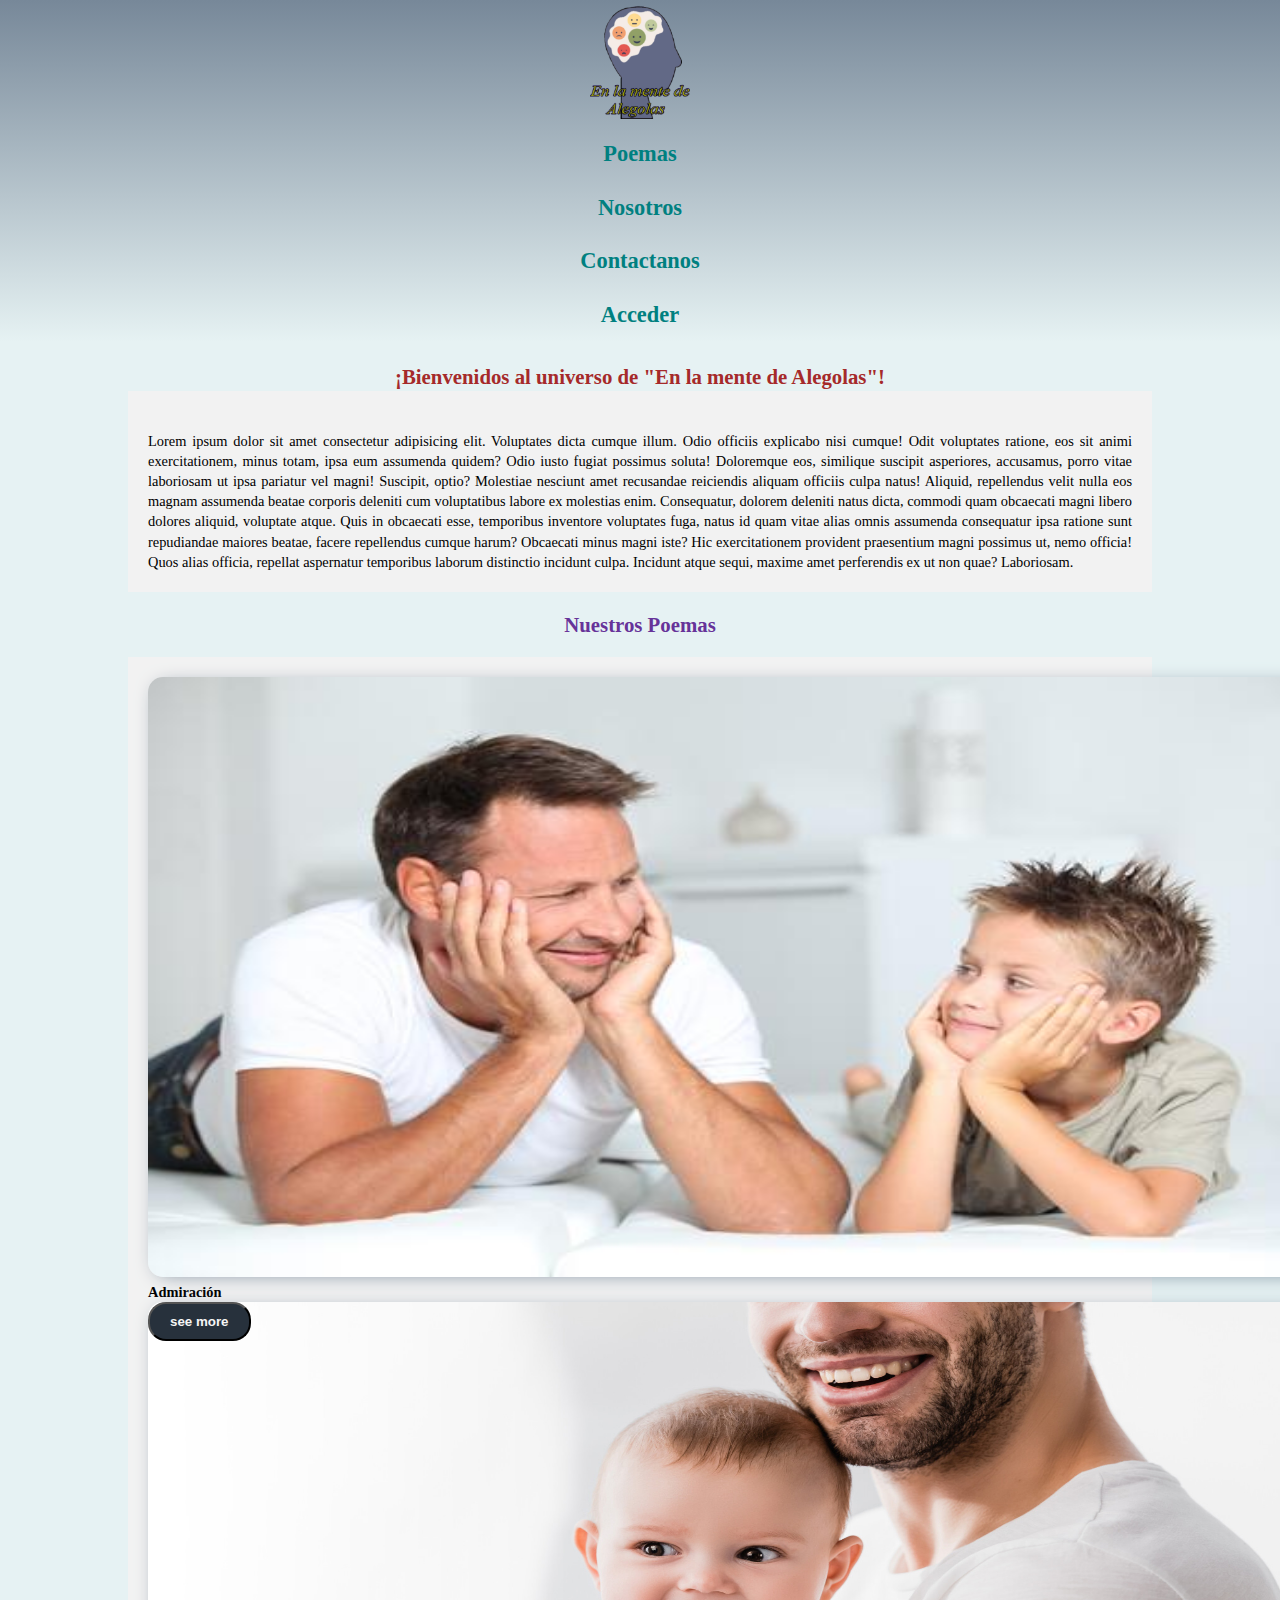
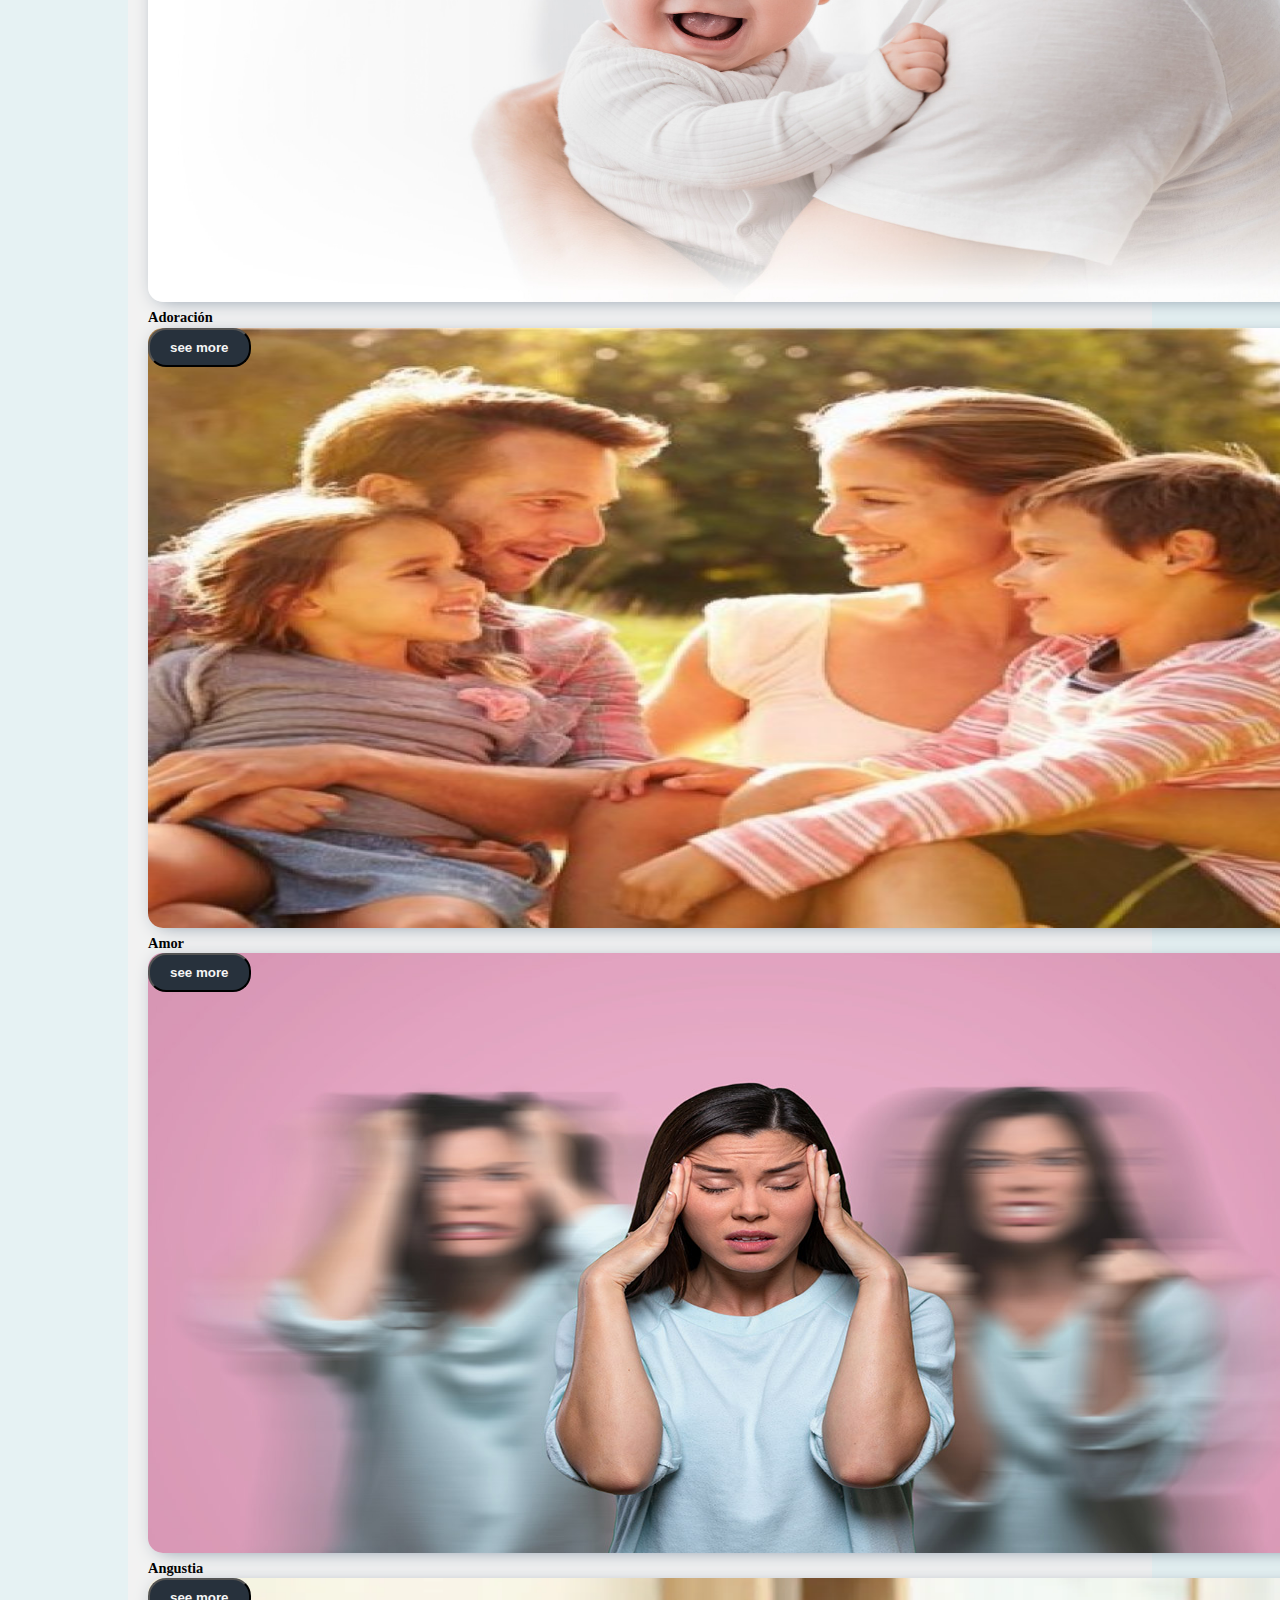
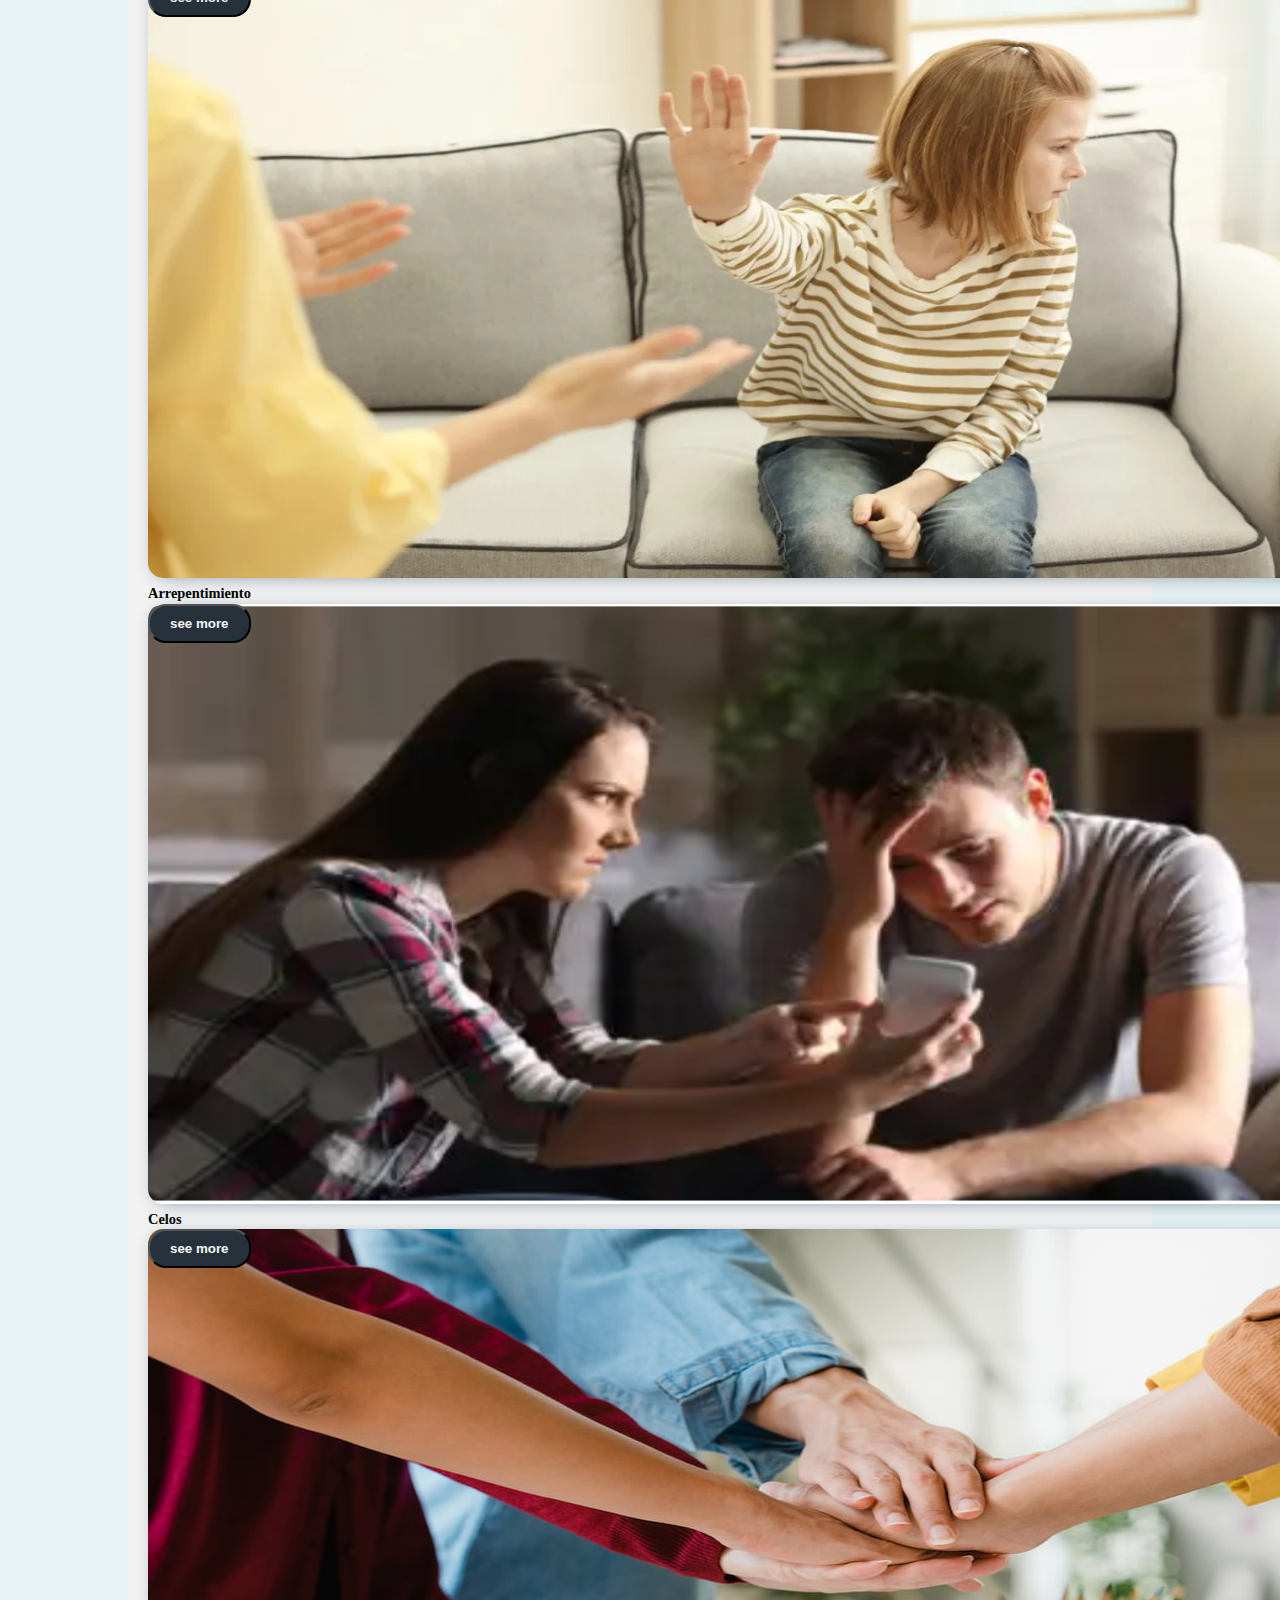
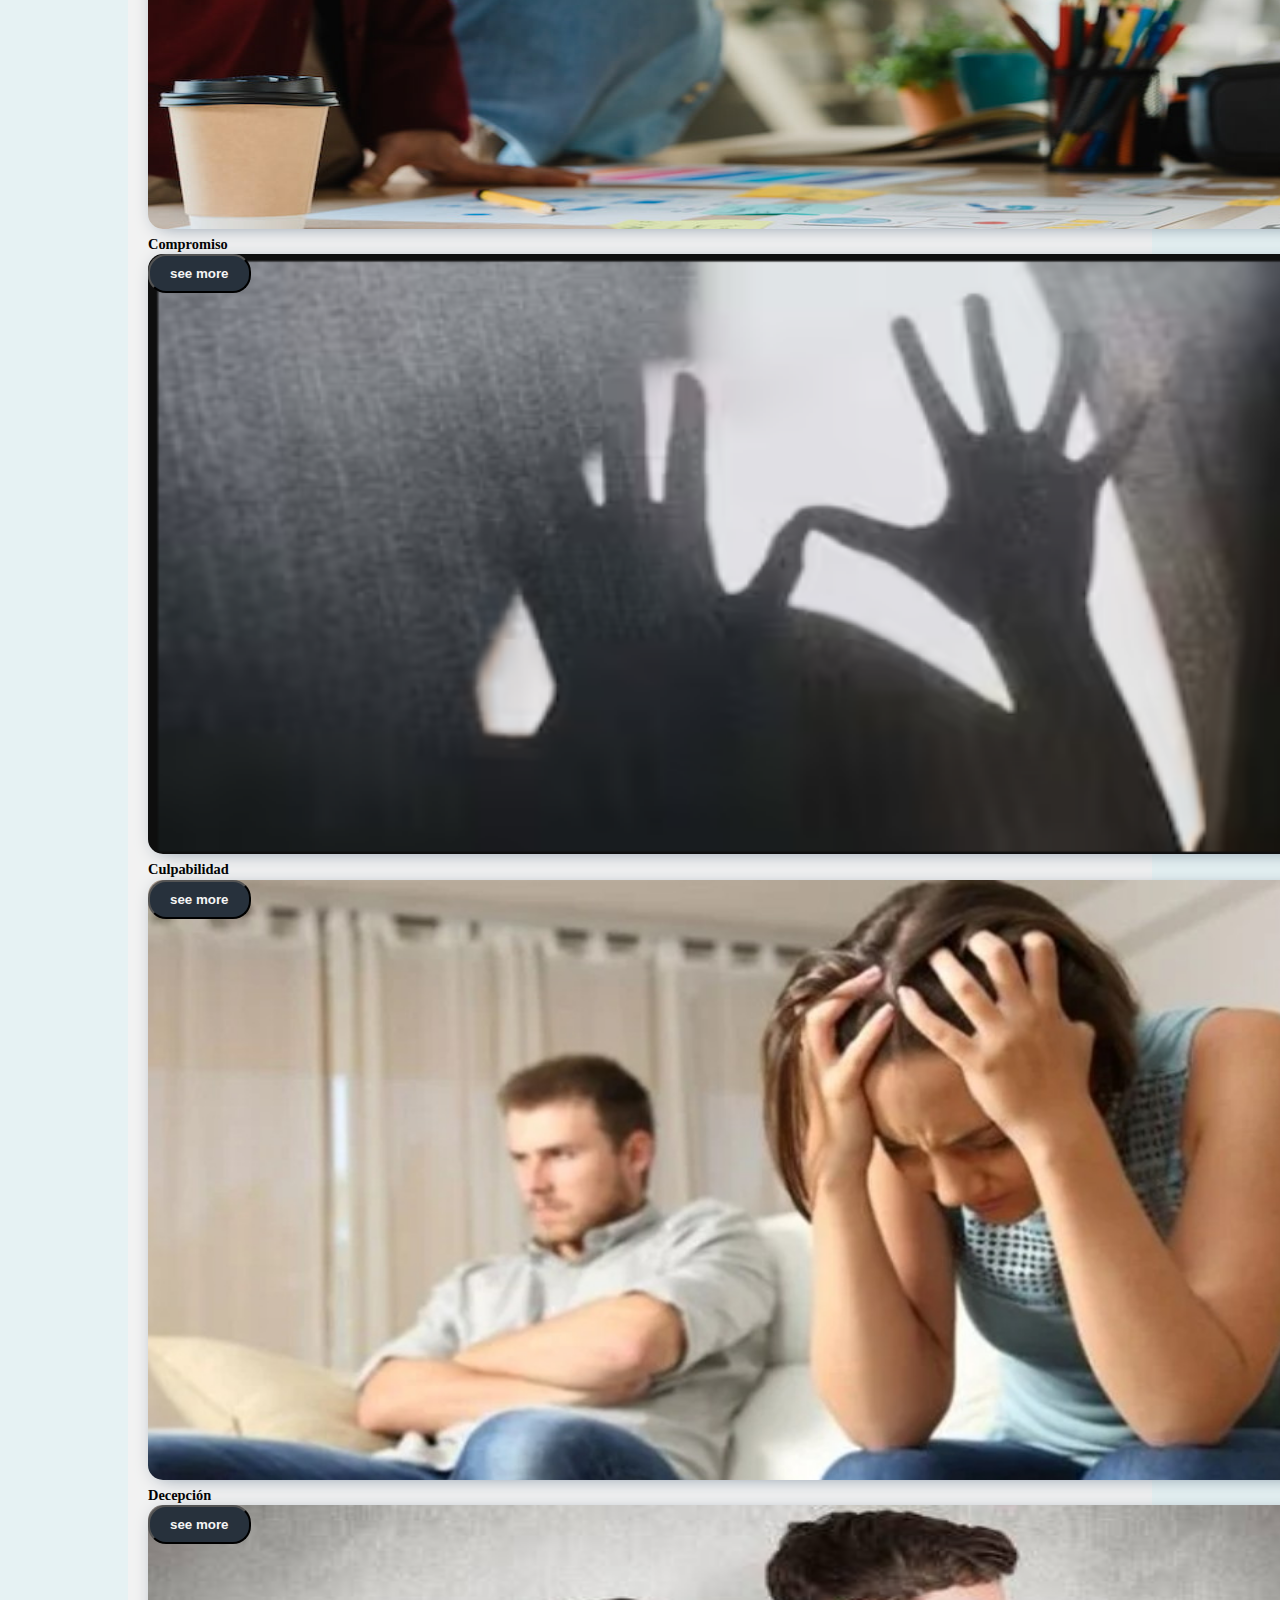
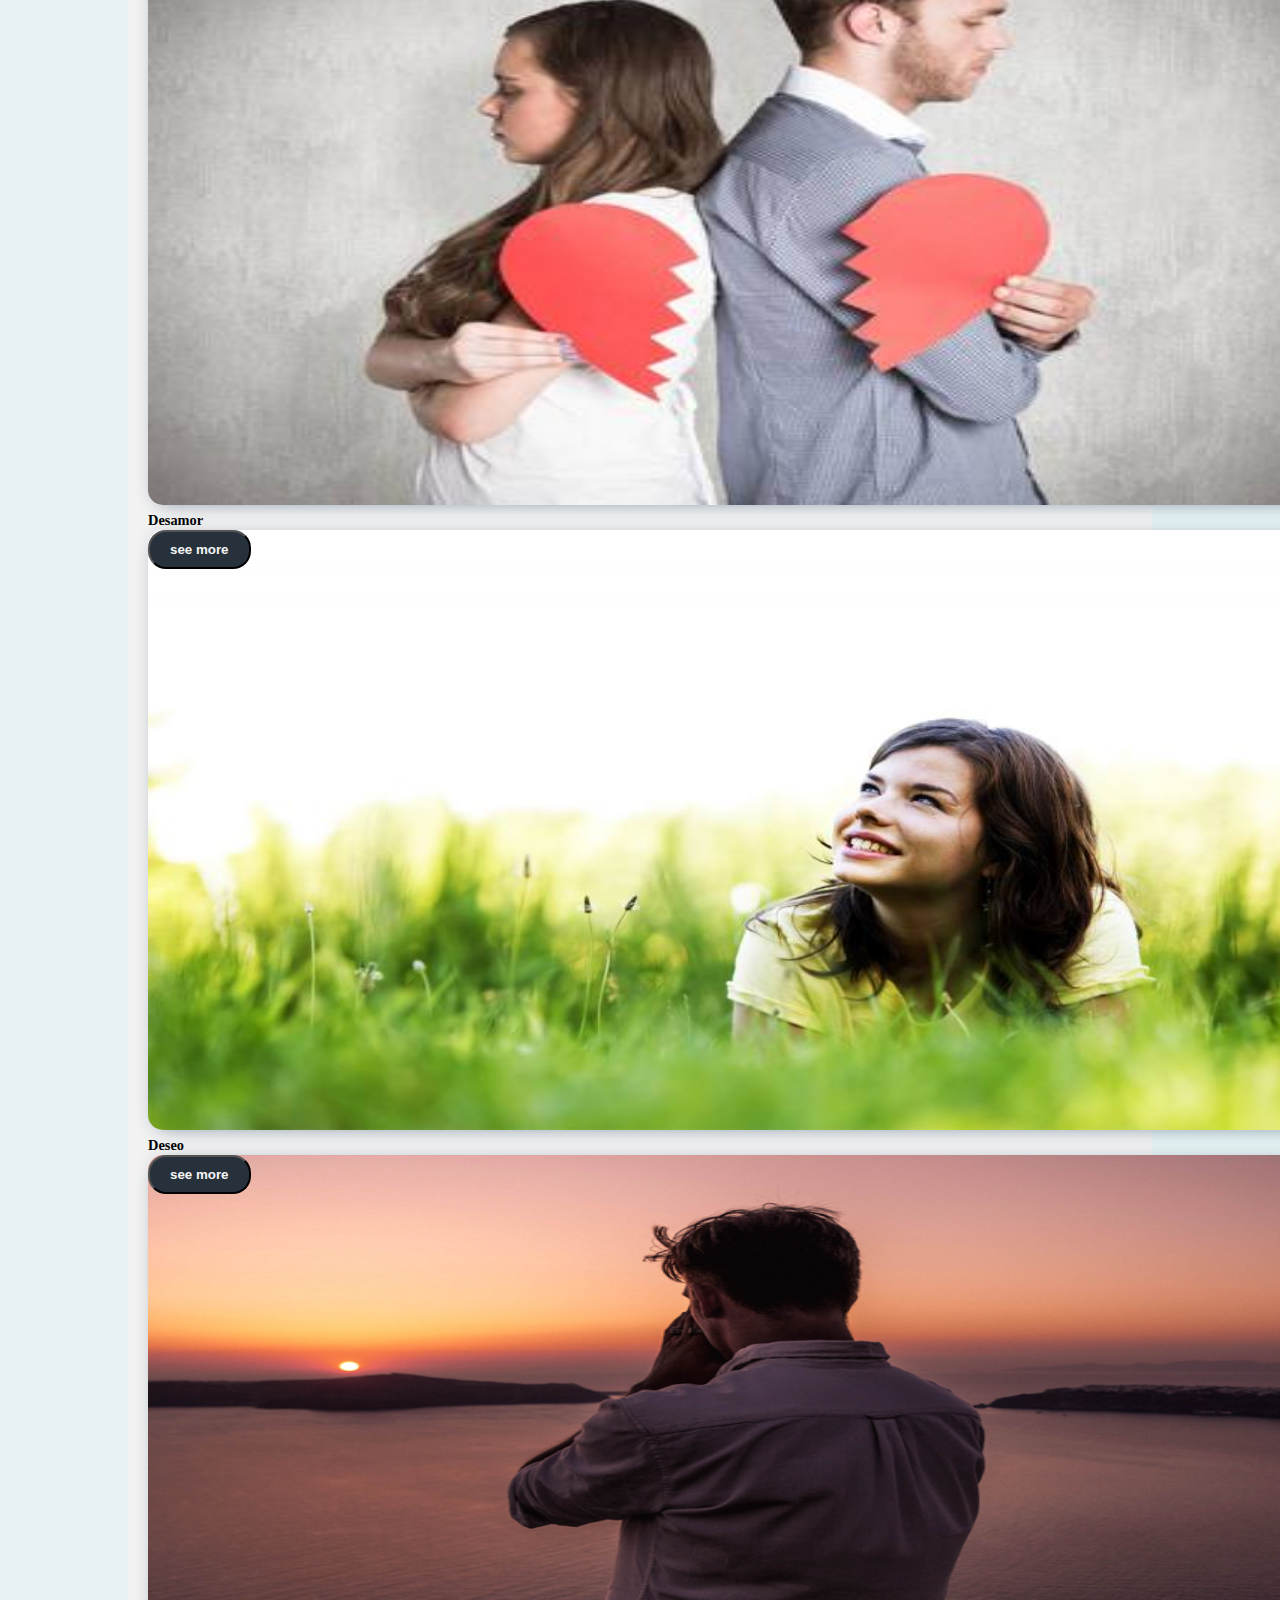
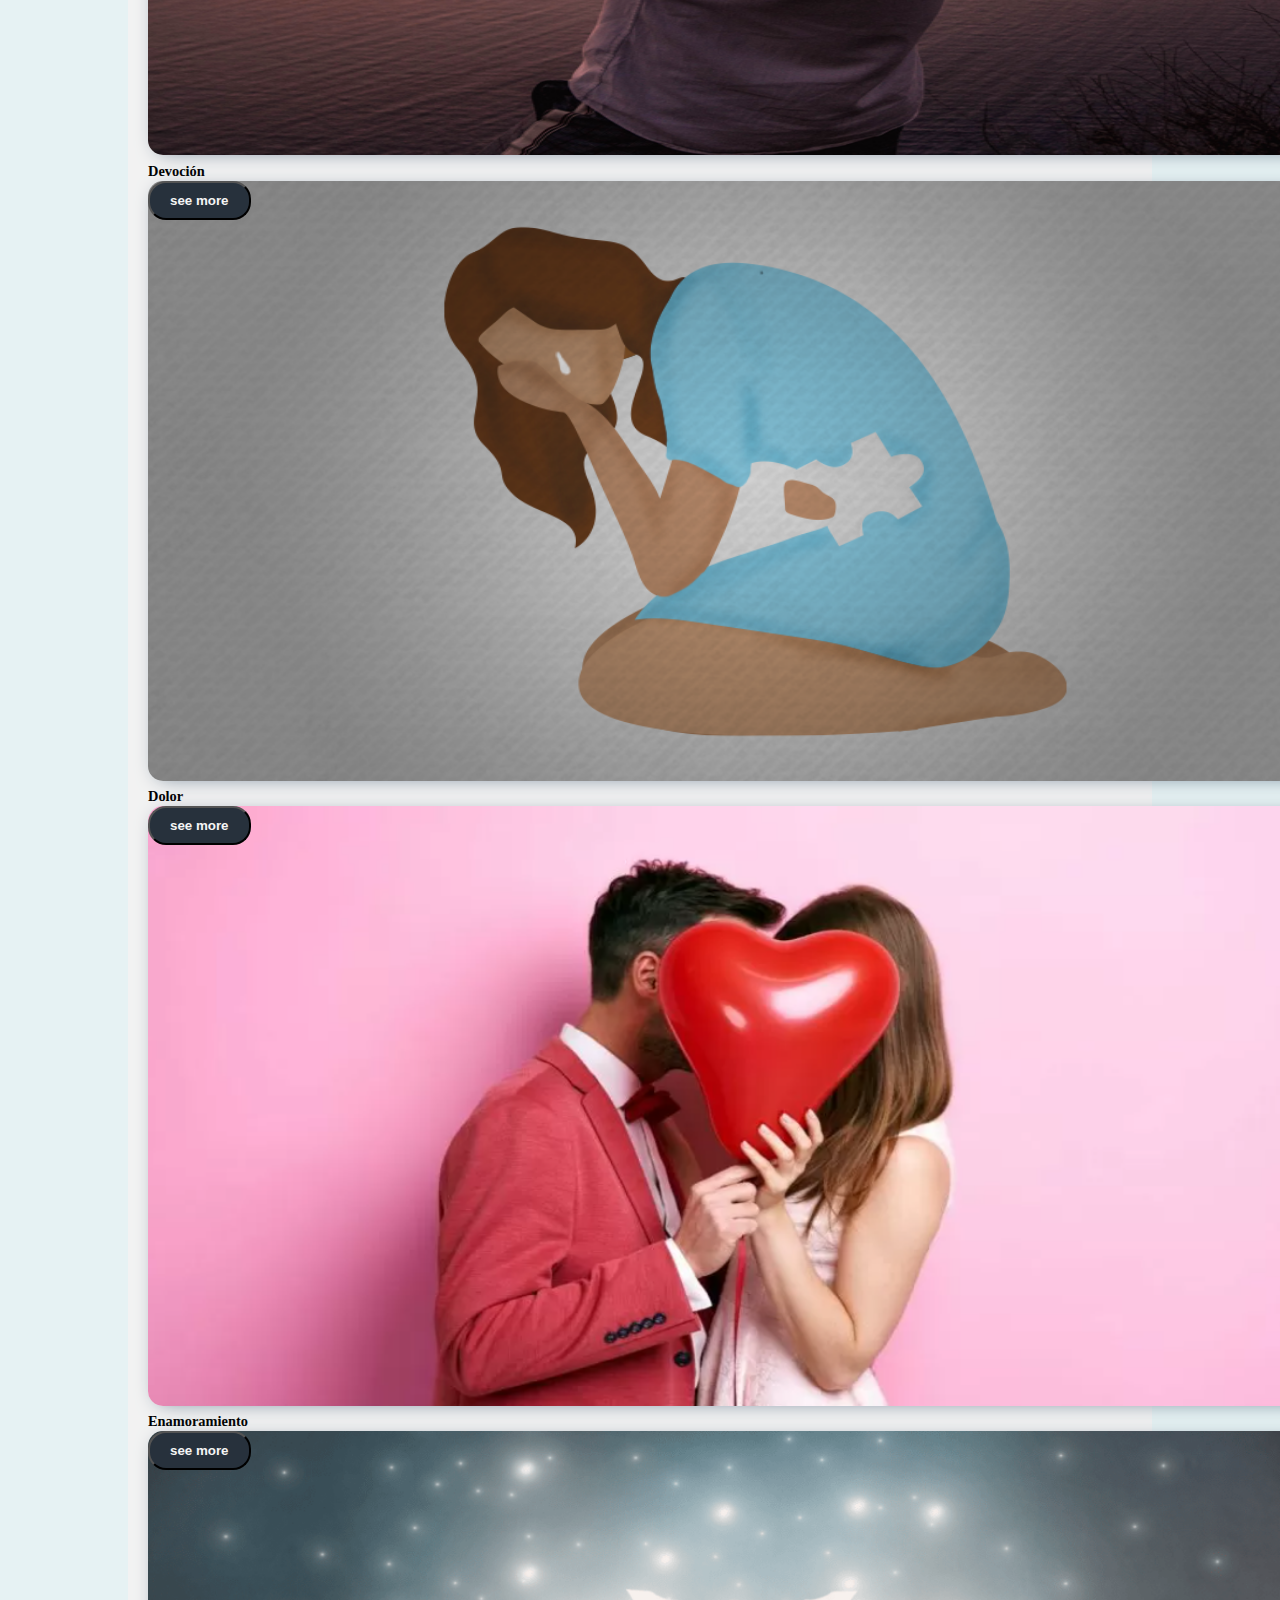
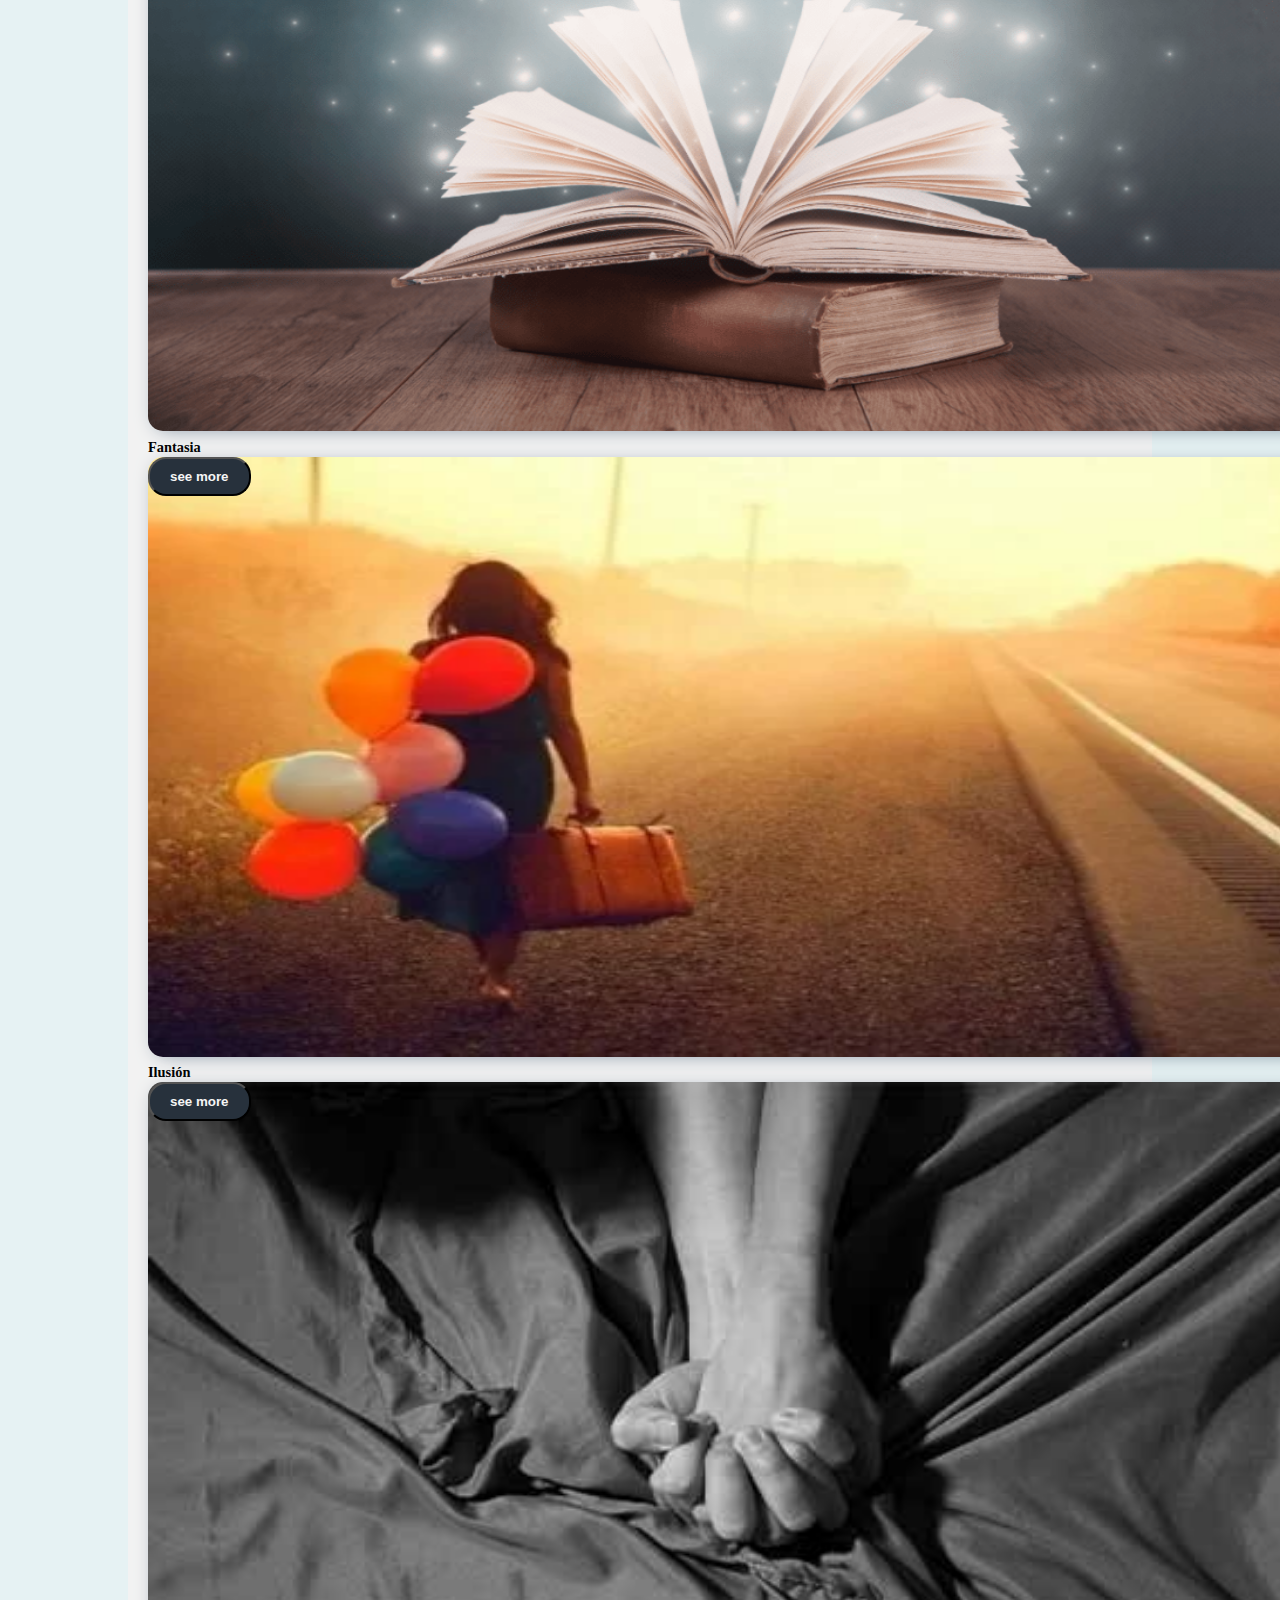
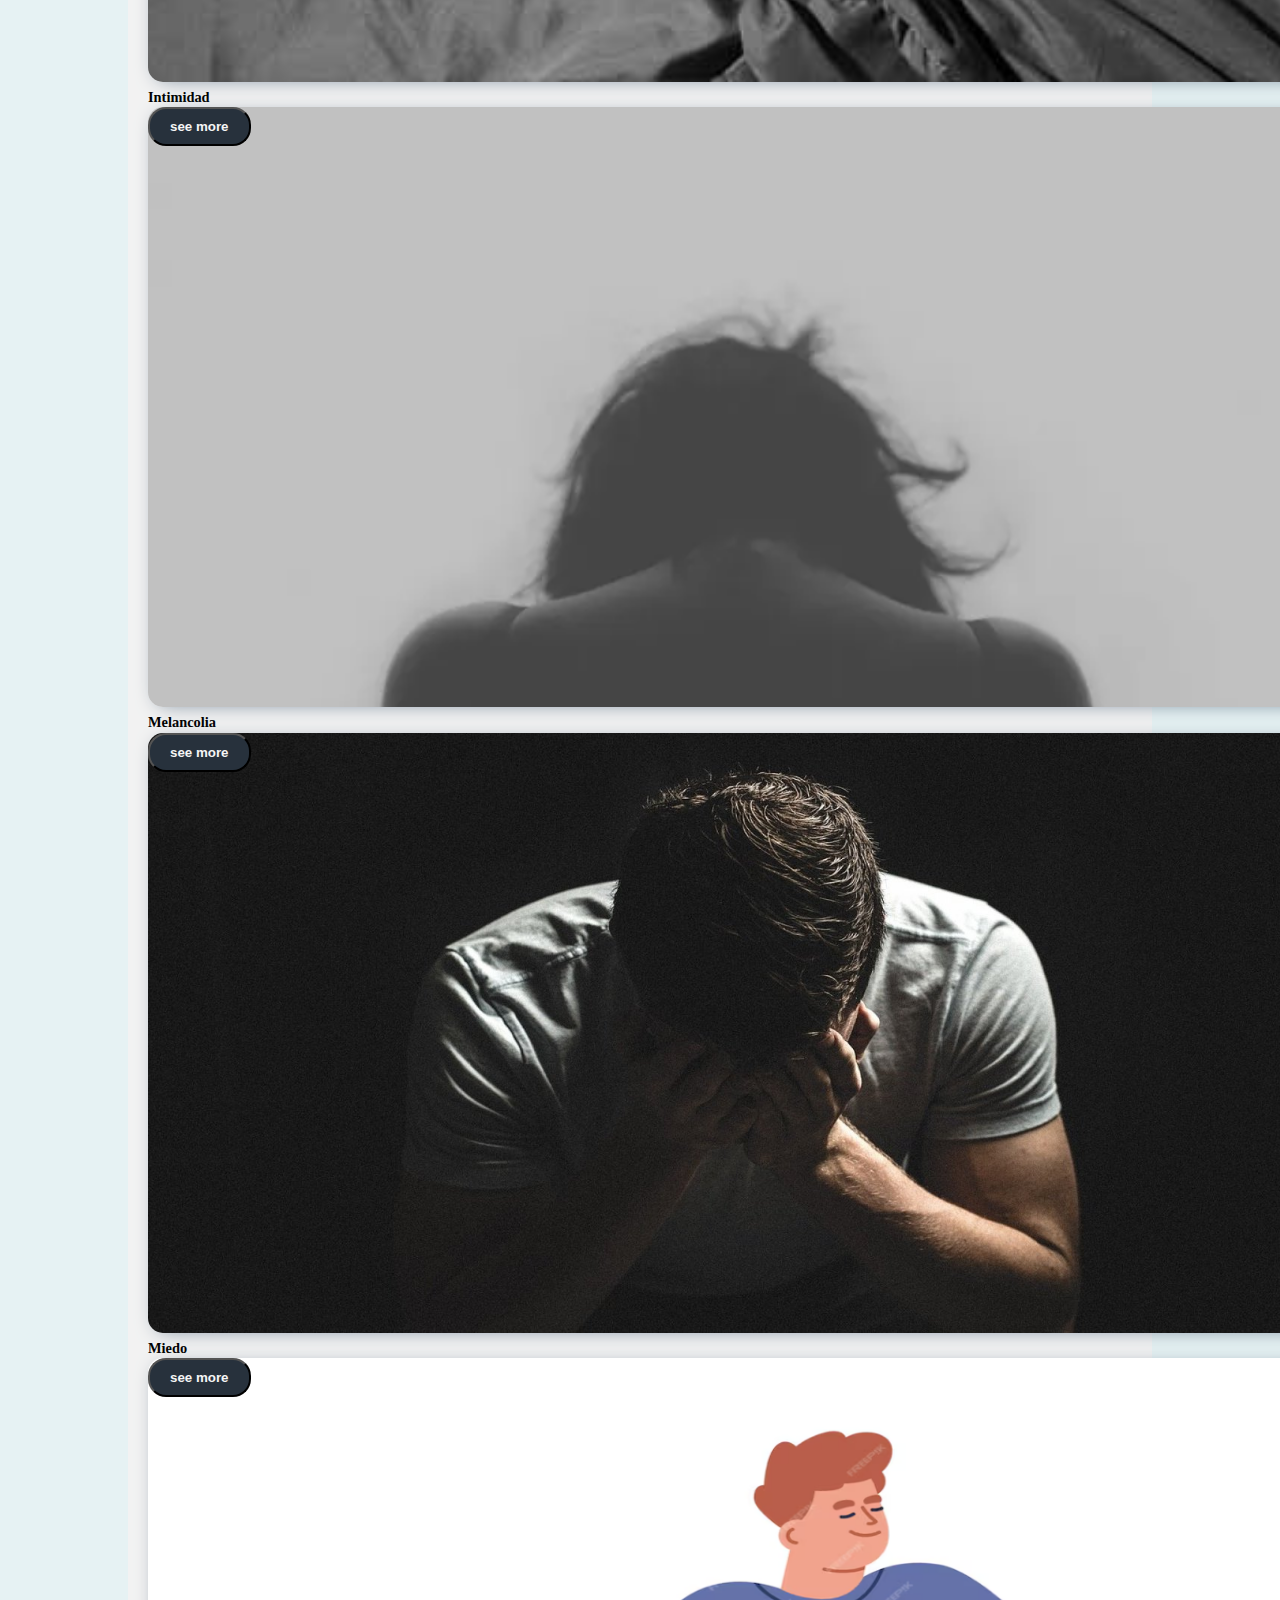
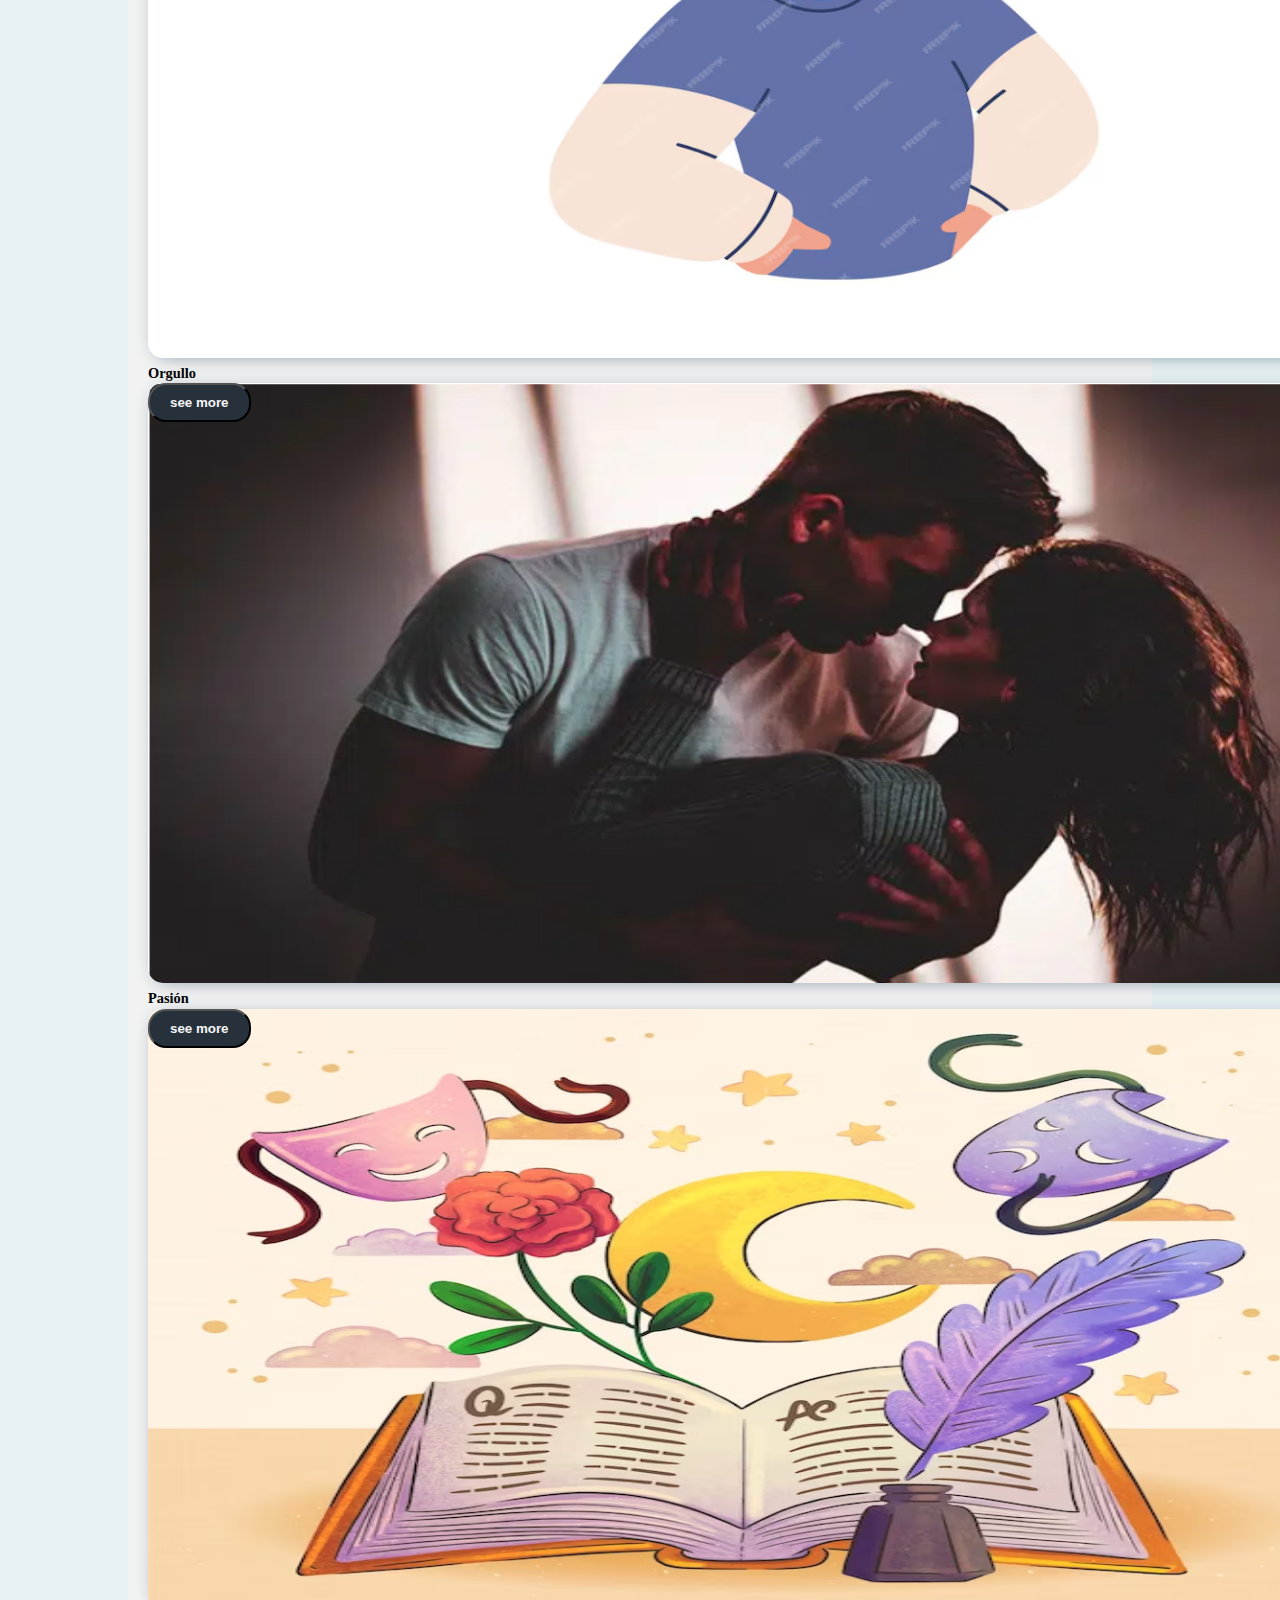
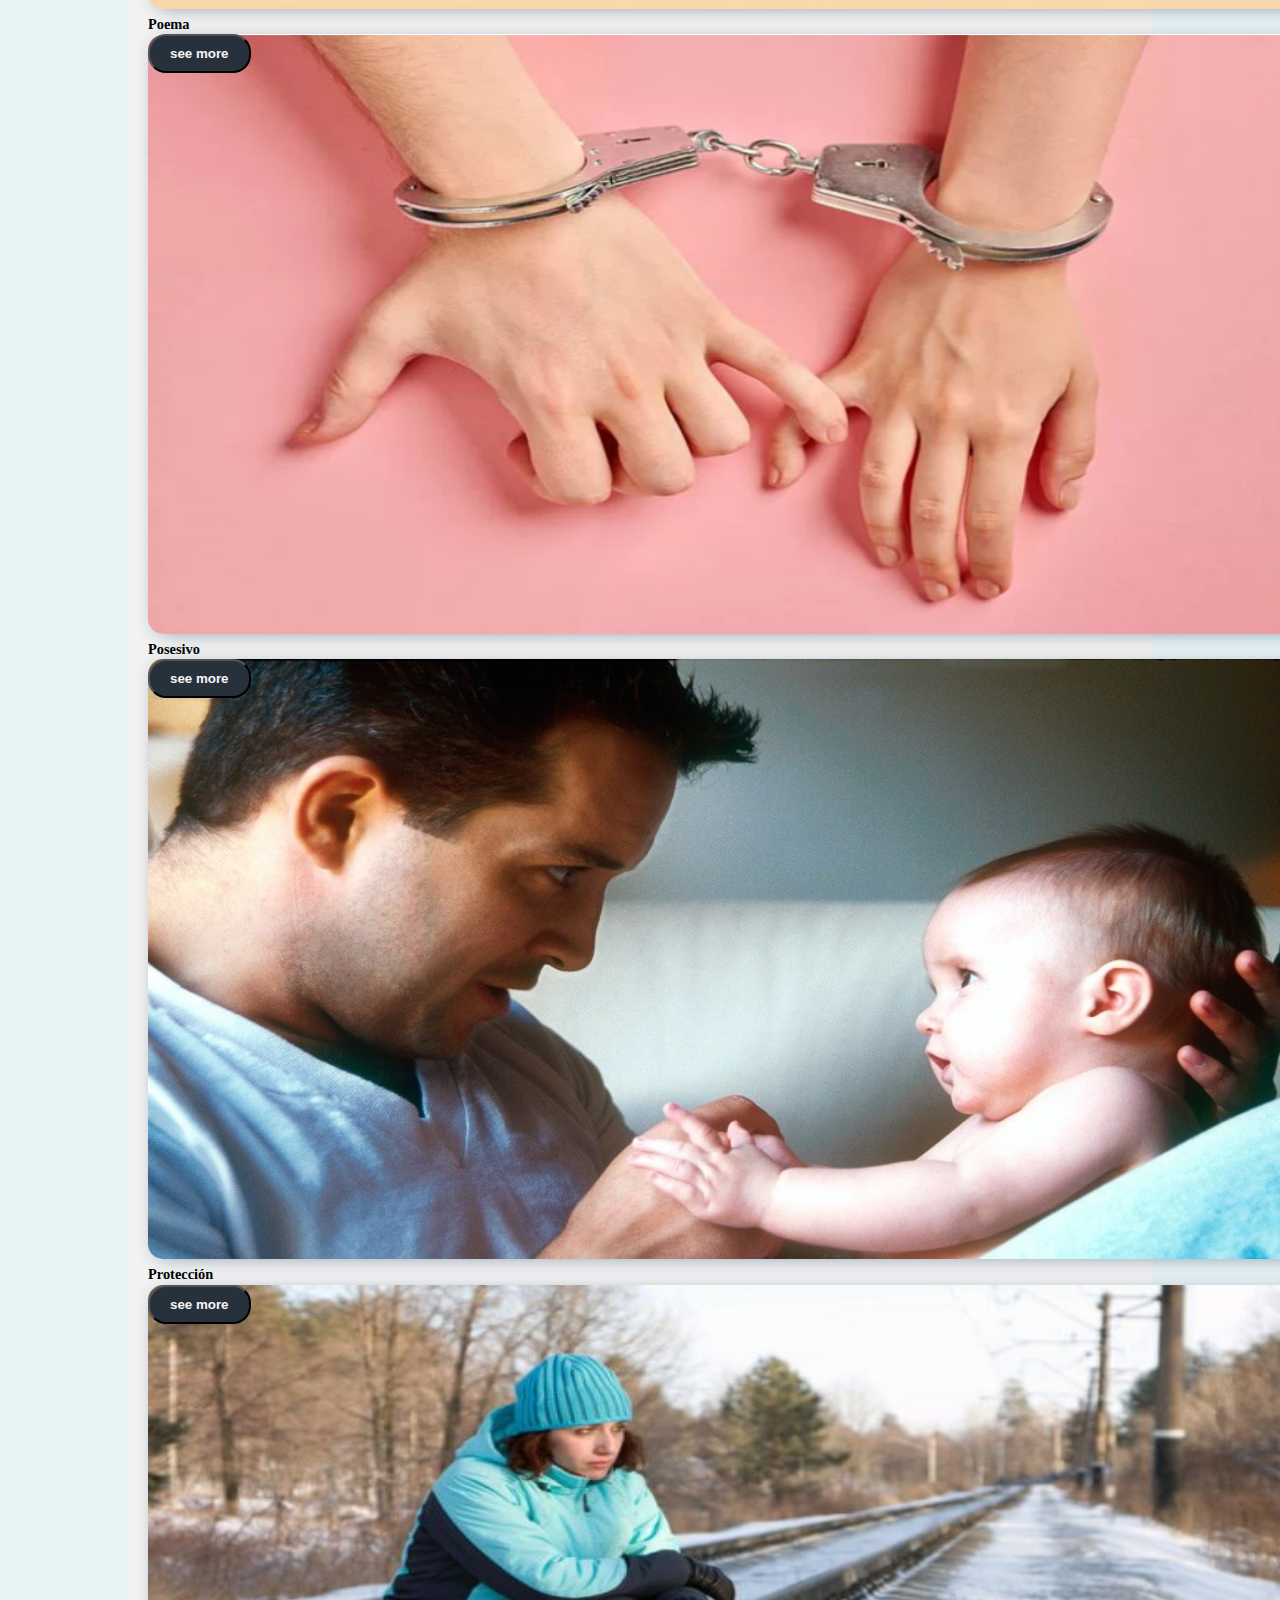
==== Alegolas Web/Public/HTML/Index.html @ 7493e8d4 "Add files via upload" ====
<!DOCTYPE html>
<html lang="es-Es">
  <head>
    <meta charset="UTF-8" />
    <meta name="viewport" content="width=device-width, initial-scale=1.0" />
    <link rel="icon" href="/Alegolas Web/Assets/ICON/Alegolas.ico" />
    <link rel="stylesheet" href="/Alegolas Web/Assets/CSS/main.css" />
    <title>En la mente de alegolas</title>
  </head>
  <body>
    <nav>
      <ul>
        <a href="Index.html" target="_parent"><img src="/Alegolas Web/Assets/IMG/Alegolas.png" alt="Logo Alegolas" class="ico-nav"/></a>
        <li><a>poemas</a></li>
        <li><a>nosotros</a></li>
        <li><a>contactanos</a></li>
        <li><a>acceder</a></li>
      </ul>
    </nav>
    <div class="header">
      <h2>¡Bienvenidos al universo de "En la mente de Alegolas"!</h2>
      <div class="container">
        <p>
        <br />Lorem ipsum dolor sit amet consectetur adipisicing elit. Voluptates dicta cumque illum. Odio officiis explicabo nisi cumque! Odit voluptates ratione, eos sit animi exercitationem, minus totam, ipsa eum assumenda quidem?
        Odio iusto fugiat possimus soluta! Doloremque eos, similique suscipit asperiores, accusamus, porro vitae laboriosam ut ipsa pariatur vel magni! Suscipit, optio? Molestiae nesciunt amet recusandae reiciendis aliquam officiis culpa natus!
        Aliquid, repellendus velit nulla eos magnam assumenda beatae corporis deleniti cum voluptatibus labore ex molestias enim. Consequatur, dolorem deleniti natus dicta, commodi quam obcaecati magni libero dolores aliquid, voluptate atque.
        Quis in obcaecati esse, temporibus inventore voluptates fuga, natus id quam vitae alias omnis assumenda consequatur ipsa ratione sunt repudiandae maiores beatae, facere repellendus cumque harum? Obcaecati minus magni iste?
        Hic exercitationem provident praesentium magni possimus ut, nemo officia! Quos alias officia, repellat aspernatur temporibus laborum distinctio incidunt culpa. Incidunt atque sequi, maxime amet perferendis ex ut non quae? Laboriosam.
      </p>
      </div>
      
      <h2 class="Menu">nuestros poemas</h2>
      <div class="container">
        <div class="slide">
          <div class="item">
            <img src="/Alegolas Web/Assets/IMG/Admiración .png" alt="Admiración" class="Sentimientos"/>
            <h4>Admiración</h4>
            <button class="See-more">see more</button>
          </div>
          <div class="item">
            <img src="/Alegolas Web/Assets/IMG/Adoración.jpg" alt="Adoración" class="Sentimientos"/>
            <h4>Adoración</h4>
            <button class="See-more">see more</button>
          </div>
          <div class="item">
            <img src="/Alegolas Web/Assets/IMG/Amor.jpg" alt="Amor" class="Sentimientos"/>
            <h4>Amor</h4>
            <button class="See-more">see more</button>
          </div>
          <div class="item">
            <img src="/Alegolas Web/Assets/IMG/Angustia.jpeg" alt="Angustia" class="Sentimientos"/>
            <h4>Angustia</h4>
            <button class="See-more">see more</button>
          </div>
          <div class="item">
            <img src="/Alegolas Web/Assets/IMG/Arrepentimiento.jpeg" alt="Arrepentimiento" class="Sentimientos"/>
            <h4>Arrepentimiento</h4>
            <button class="See-more">see more</button>
          </div>
          <div class="item">
            <img src="/Alegolas Web/Assets/IMG/Celos.png" alt="Celos" class="Sentimientos"/>
            <h4>Celos</h4>
            <button class="See-more">see more</button>
          </div>
          <div class="item">
            <img src="/Alegolas Web/Assets/IMG/Compromiso.jpg" alt="Compromiso" class="Sentimientos"/>
            <h4>Compromiso</h4>
            <button class="See-more">see more</button>
          </div>
          <div class="item">
            <img src="/Alegolas Web/Assets/IMG/Culpabilidad.png" alt="Culpabilidad" class="Sentimientos"/>
            <h4>Culpabilidad</h4>
            <button class="See-more">see more</button>
          </div>
          <div class="item">
            <img src="/Alegolas Web/Assets/IMG/Decepción.jpg" alt="Decepción" class="Sentimientos"/>
            <h4>Decepción</h4>
            <button class="See-more">see more</button>
          </div>
          <div class="item">
            <img src="/Alegolas Web/Assets/IMG/Desamor.jpg" alt="Desamor" class="Sentimientos"/>
            <h4>Desamor</h4>
            <button class="See-more">see more</button>
          </div>
          <div class="item">
            <img src="/Alegolas Web/Assets/IMG/Deseo.jpg" alt="Deseo" class="Sentimientos"/>
            <h4>Deseo</h4>
            <button class="See-more">see more</button>
          </div>
          <div class="item">
            <img src="/Alegolas Web/Assets/IMG/Devoción.png" alt="Devoción" class="Sentimientos"/>
            <h4>Devoción</h4>
            <button class="See-more">see more</button>
          </div>
          <div class="item">
            <img src="/Alegolas Web/Assets/IMG/Dolor.png" alt="Dolor" class="Sentimientos"/>
            <h4>Dolor</h4>
            <button class="See-more">see more</button>
          </div>
          <div class="item">
            <img src="/Alegolas Web/Assets/IMG/Enamoramiento.png" alt="Enamoramiento" class="Sentimientos"/>
            <h4>Enamoramiento</h4>
            <button class="See-more">see more</button>
          </div>
          <div class="item">
            <img src="/Alegolas Web/Assets/IMG/Fantasia.png" alt="Fantasia" class="Sentimientos"/>
            <h4>Fantasia</h4>
            <button class="See-more">see more</button>
          </div>
          <div class="item">
            <img src="/Alegolas Web/Assets/IMG/Ilusión.png" alt="Ilusión" class="Sentimientos"/>
            <h4>Ilusión</h4>
            <button class="See-more">see more</button>
          </div>
          <div class="item">
            <img src="/Alegolas Web/Assets/IMG/Intimidad.jpg" alt="Intimidad" class="Sentimientos"/>
            <h4>Intimidad</h4>
            <button class="See-more">see more</button>
          </div>
          <div class="item">
            <img src="/Alegolas Web/Assets/IMG/Melancolia.png" alt="Melancolia" class="Sentimientos"/>
            <h4>Melancolia</h4>
            <button class="See-more">see more</button>
          </div>
          <div class="item">
            <img src="/Alegolas Web/Assets/IMG/Miedo.jpg" alt="Miedo" class="Sentimientos"/>
            <h4>Miedo</h4>
            <button class="See-more">see more</button>
          </div>
          <div class="item">
            <img src="/Alegolas Web/Assets/IMG/Orgullo.png" alt="Orgullo" class="Sentimientos"/>
            <h4>Orgullo</h4>
            <button class="See-more">see more</button>
          </div>
          <div class="item">
            <img src="/Alegolas Web/Assets/IMG/Pasion.png" alt="Pasión" class="Sentimientos"/>
            <h4>Pasión</h4>
            <button class="See-more">see more</button>
          </div>
          <div class="item">
            <img src="/Alegolas Web/Assets/IMG/Poema.jpeg" alt="Poema" class="Sentimientos"/>
            <h4>Poema</h4>
            <button class="See-more">see more</button>
          </div>
          <div class="item">
            <img src="/Alegolas Web/Assets/IMG/Posesivo.png" alt="Posesivo" class="Sentimientos"/>
            <h4>Posesivo</h4>
            <button class="See-more">see more</button>
          </div>
          <div class="item">
            <img src="/Alegolas Web/Assets/IMG/Protección.jpg" alt="Protección" class="Sentimientos"/>
            <h4>Protección</h4>
            <button class="See-more">see more</button>
          </div>
          <div class="item">
            <img src="/Alegolas Web/Assets/IMG/Soledad.jpg" alt="Soledad" class="Sentimientos"/>
            <h4>Soledad</h4>
            <button class="See-more">see more</button>
          </div>
          <div class="item">
            <img src="/Alegolas Web/Assets/IMG/Tristeza.jpg" alt="Tristeza" class="Sentimientos"/>
            <h4>Tristeza</h4>
            <button class="See-more">see more</button>
          </div>
        </div>
        <div class="button">
          <button><img class="ico-opc" src="/Alegolas Web/Assets/ICON/left.png" alt="Siguiente"/></button>
          <button><img class="ico-opc" src="/Alegolas Web/Assets/ICON/rigth.png" alt="Regresar"/></button>
        </div>
      </div>
    </div>
    <section>
      <p class="info">
        <span
          >Lorem ipsum dolor sit amet consectetur adipisicing elit. Cumque
          tempora ducimus nemo voluptatibus est, labore aut magni vero dolorum
          natus pariatur fugit veritatis, hic, tempore debitis modi veniam
          maxime blanditiis.</span
        ><span
          >Accusamus at, impedit dignissimos explicabo inventore ducimus nemo
          dolore labore laborum, earum, numquam optio iure quibusdam a
          perferendis quas dolorem aliquam non facere hic dolores ad quisquam.
          Sapiente, dicta recusandae.</span
        ><span
          >Explicabo, quia vel reprehenderit adipisci sint praesentium quos
          inventore id labore incidunt rerum unde laboriosam quis? Maxime magni
          possimus qui ut optio, fugit enim aspernatur est vitae temporibus.
          Soluta, exercitationem?</span
        >
      </p>
    </section>
    <footer class="footer">
  <p>&copy; Copyright 2024 - En la mente de Alegolas</p>
  <hr />
  <div class="icon-container">
    <a href="https://chat.whatsapp.com/EsUebwL7wRNLYoPjNSeijk" target="_parent">
      <img src="/Alegolas Web/Assets/ICON/Whatsapp.png" alt="Grupo de Whatsapp" />
    </a>
    <a href="#">
      <img src="/Alegolas Web/Assets/ICON/contact.png" alt="Contactanos" />
    </a>
  </div>
</footer>

    <!-- <footer class="footer">
      <p>&copy; Copyright 2024 - En la mente de Alegolas</p>
      <hr />
      <div class="icon-container">
        <a
          href="https://chat.whatsapp.com/EsUebwL7wRNLYoPjNSeijk"
          target="_parent"
          ><img
            src="/Alegolas Web/Assets/ICON/Whatsapp.png"
            alt="Grupo de Whatsapp"
        /></a>
        <a href="#"
          ><img src="/Alegolas Web/Assets/ICON/contact.png" alt="Contactanos"
        /></a>
      </div>
    </footer> -->
  </body>
</html>
---- Alegolas Web/Assets/CSS/main.css ----
*{
    box-sizing: border-box;
    list-style: none;
    text-decoration: none;
    margin: 0;
    padding: 0;
}
body {
    margin: 0;
    padding: 0;
    width: 100vw;
    height: 100vh;
    position: relative;
    line-height: 1.4;
    text-align: justify;
    font-size: 1.3em;
    background-color: #E6f2f3;
    overflow-x: hidden;  
}
nav ul{
    width: 100%;
    height: auto;
    background: linear-gradient(lightslategrey,#E6f2f3);
    text-transform: capitalize;
    color: teal;
    font-weight: bold;
    font-size: 1.6rem;
    display: flex;
    flex-wrap: wrap;
    justify-content: space-around;
}
nav ul li{
    display: inline-block;
    line-height: 80px;
    margin: 20px;
}

/* Contenedor principal */
.header>h2{
    top: 13px;
    font-size: 1.4em;
    text-align: center;
    margin-top: 20px;
    color: brown;
    font-weight: 800;
}
h2.Menu{
    color: rebeccapurple;
    text-transform: capitalize;
    font-weight: 800;
    font-family: 'Times New Roman', Times, serif;
}

.container {
  width: 80%; /* Ancho del contenedor */
  margin: 0 auto; /* Centrar el contenedor */
  padding: 20px; /* Espaciado interno del contenedor */
  background-color: #f2f2f2; /* Color de fondo del contenedor */
}

.container p {
  text-align: justify; /* Justificar el texto dentro del contenedor */
}
/******************************************Parte del Responsive************************************/
/* @media(max-width:991px){

}

@media(max-width:768px){

}

@media(max-width:500px){

}

@media(max-width:420px){

}

@media (max-width: 335px) and (max-height: 726px){

} */

@media screen and (min-width:230px) and (max-width:1300px){
    body{
        font-size: 0.9rem;
        background-color: #E6f2f3;
    }
    nav ul {
        width: 100%;
        height: auto;
        background: linear-gradient(lightslategrey,#E6f2f3);
        font-size: 1.4rem;
        color:teal;
        flex-direction: column;
        align-items: center;
    }
    nav ul li{
        line-height: 1.5; /* Ajuste del espacio entre elementos */
        margin: 10px 0;
    }
    .header>h2{
        font-size: 1.3rem;
        margin-top: 20px;
        color: brown;
        font-weight: 700;
    }
    p {
       font-size: 0.9rem;
       max-width: 100%;
       word-wrap:break-word;
    }
}
/* Other items */
.ico-nav{
    margin: 0;
    padding: 0;
    width: 100px;
    height: auto;
}
li>a:hover{
    color:gold;
}
h2.Menu{
    margin: 18px auto;
    color: rebeccapurple;
    font-weight: bold;
    font-family: 'Times New Roman', Times, serif;
}
.Sentimientos{
    bottom: 0px;
    width: 1200px;
    height: 600px;
    border-radius: 15px;
    box-shadow:3px 3px 20px -6px  lightslategray;
}
.See-more{
    position: absolute;
    padding: 10px 20px;
    background-color: #27313c;
    border-radius: 18px;
    color: whitesmoke;
    font-weight: 600;
}
.ico-opc{
    position: absolute;
    display: flex;
    width: 40px;
    background-color: #E6f2f3;
    border-radius: 50%;
    }
.Titulo{
    position: absolute;
    font-size: 18px;
    font-weight: 700;
    color: goldenrod;
}

/*Footer*/
.footer {
  text-align: center; /* Para centrar el contenido del footer */
  padding: 20px; /* Ajusta según tu preferencia */
}

.icon-container {
  margin-top: 20px; /* Ajusta según tu preferencia */
}

.icon-container img {
  width: 50px; /* Ajusta el tamaño de los iconos */
  height: auto; /* Para mantener la proporción */
  margin: 0 10px; /* Espacio entre los iconos */
}
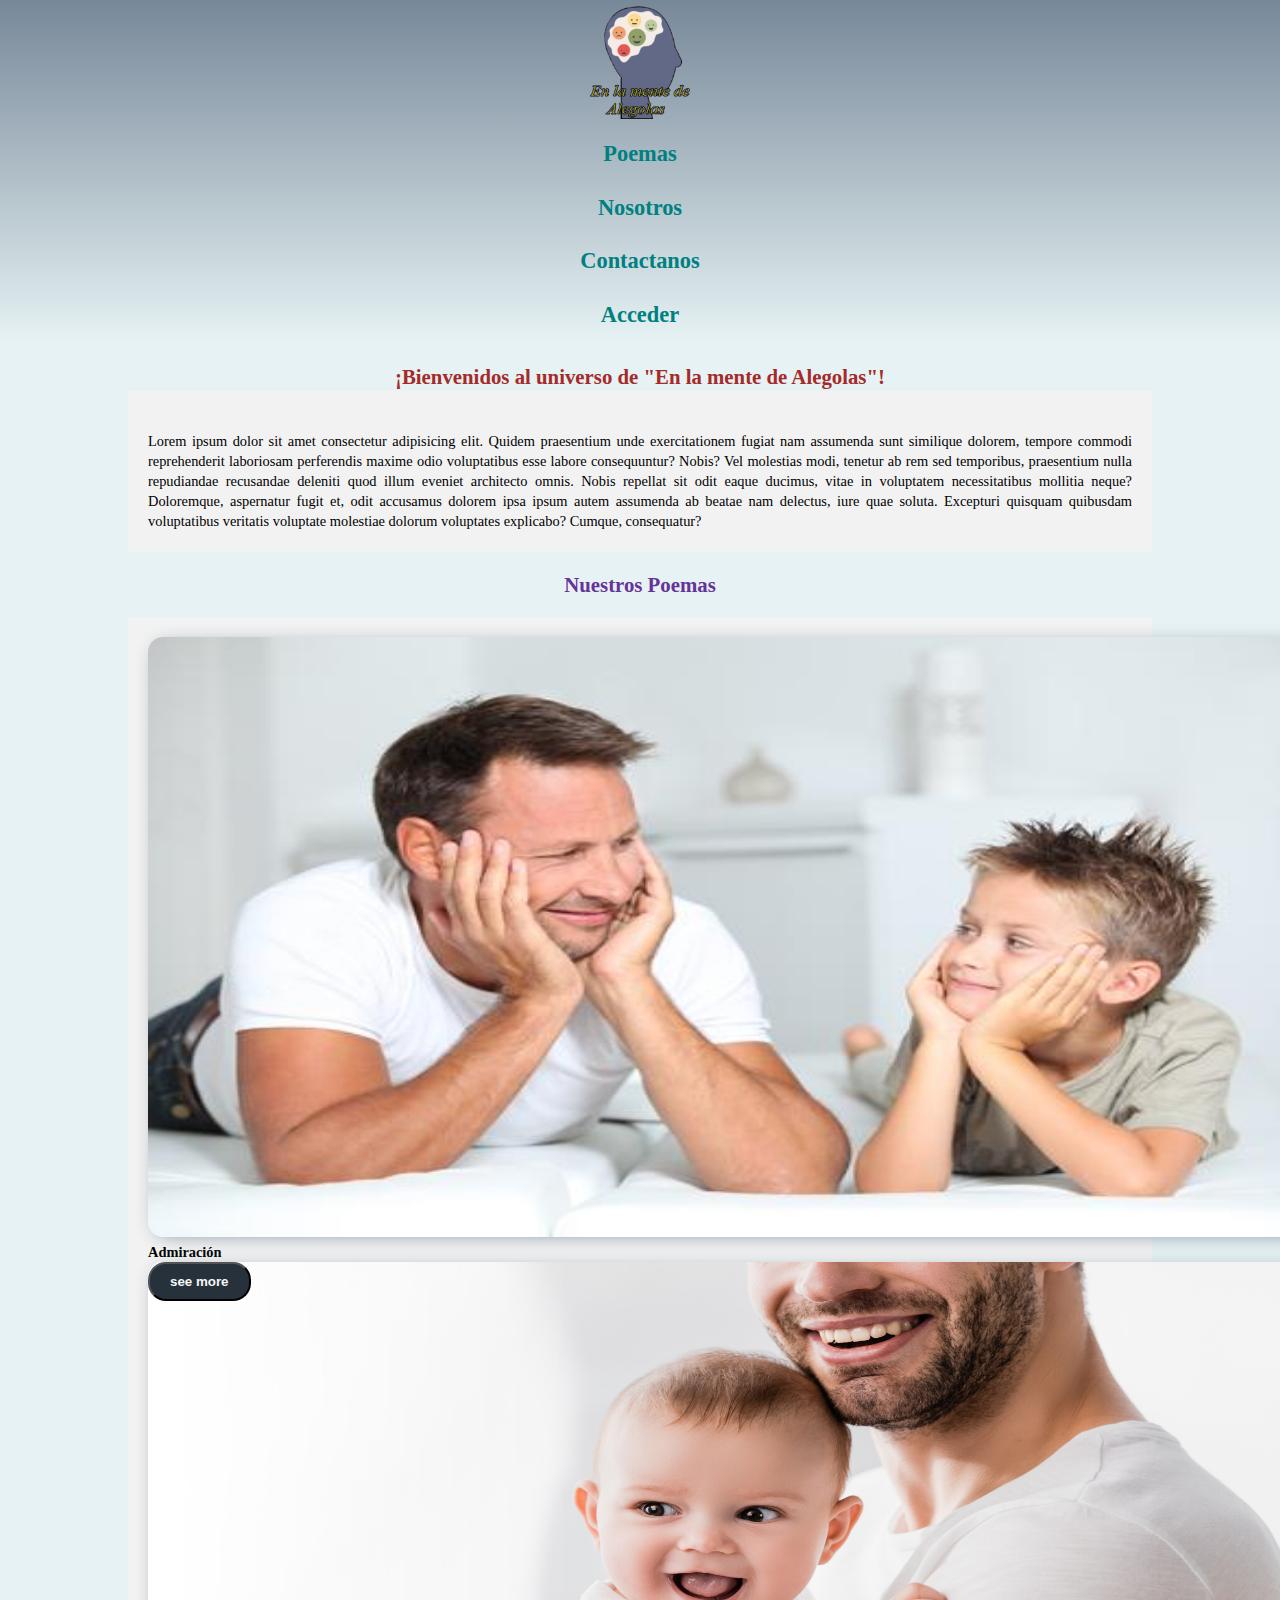
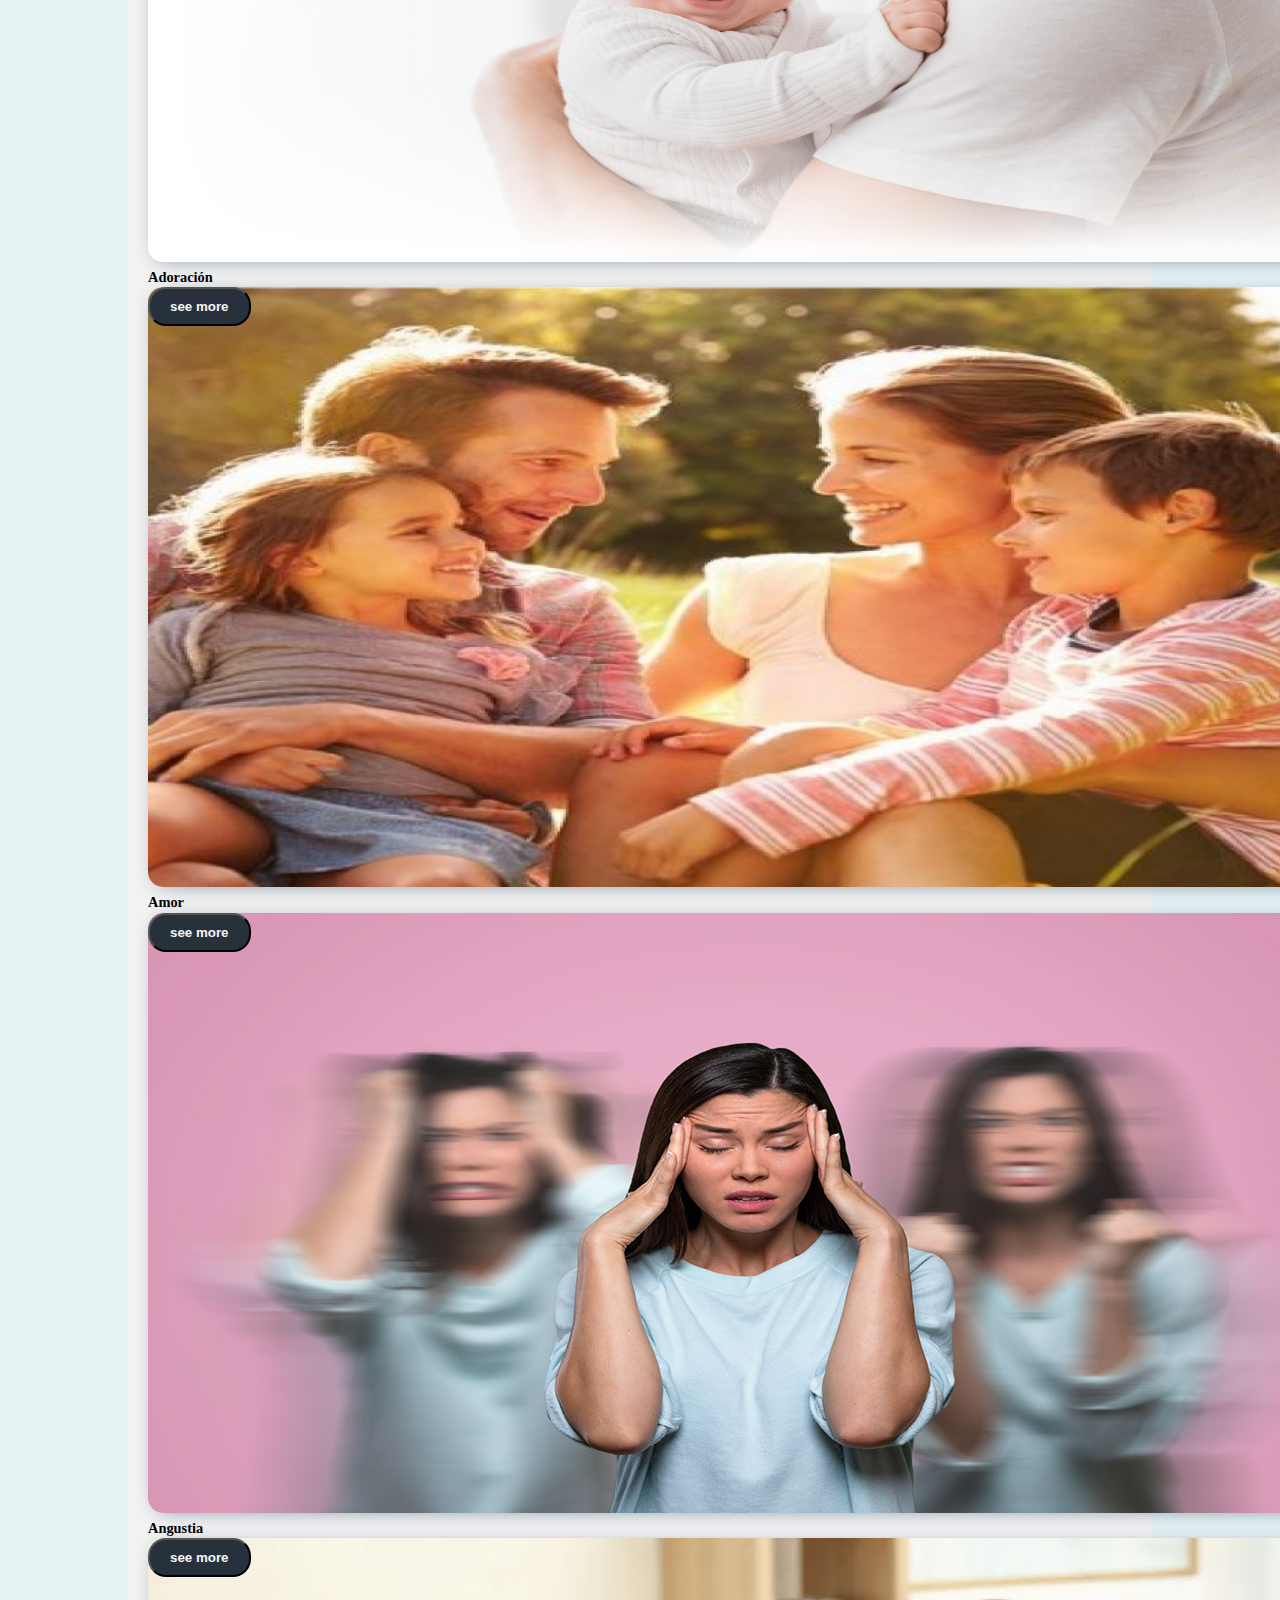
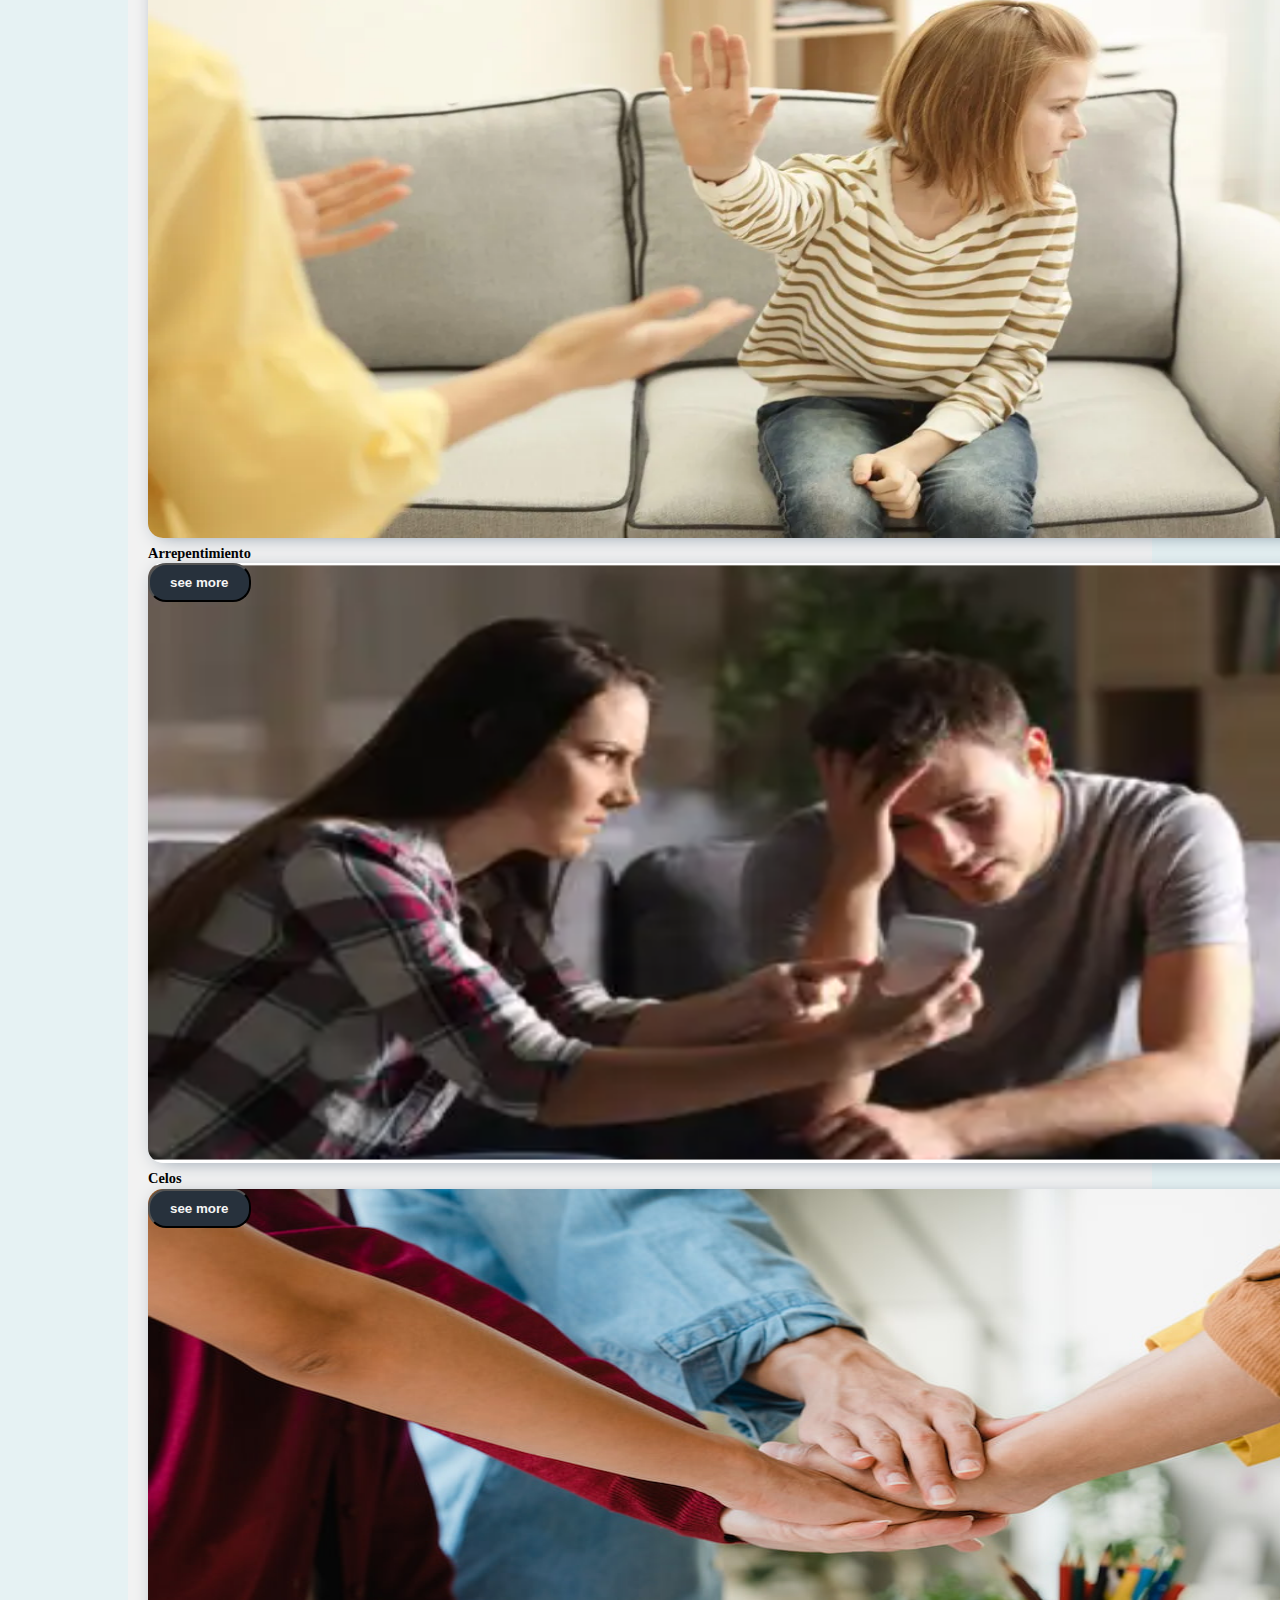
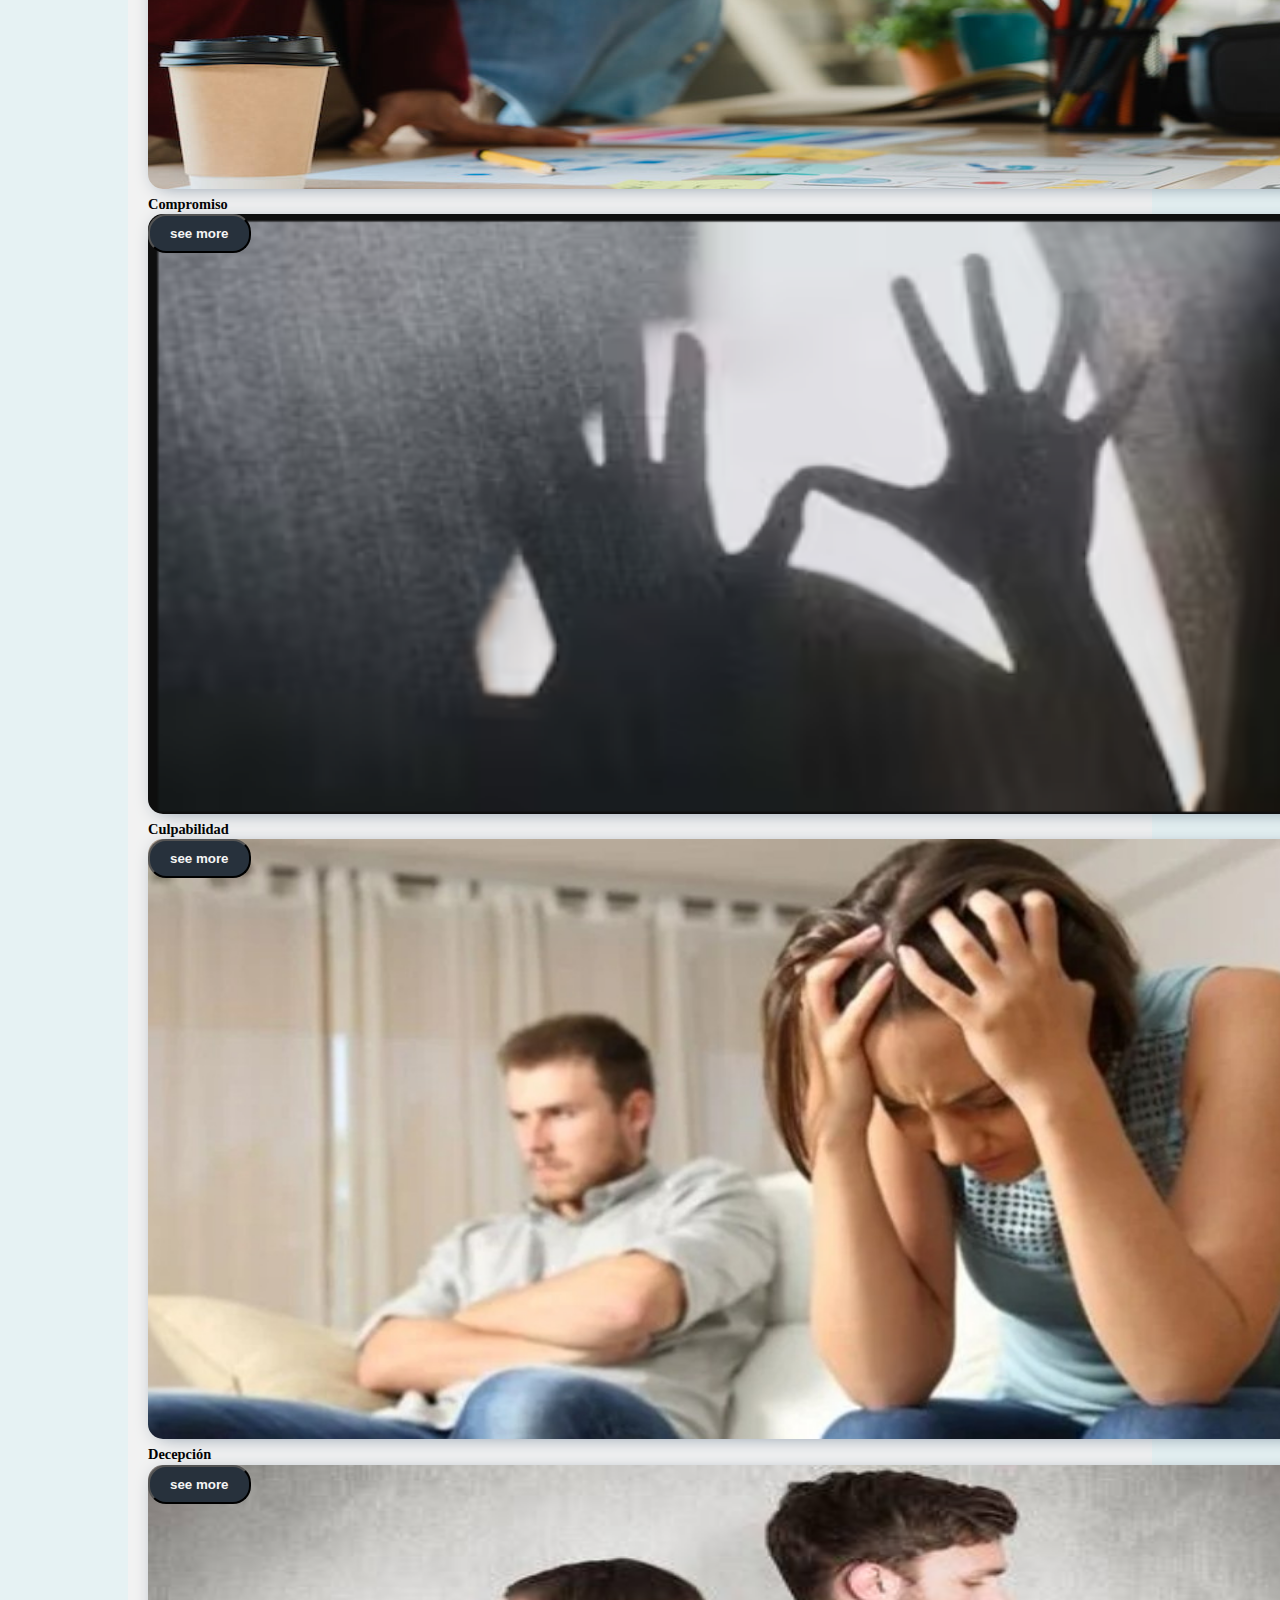
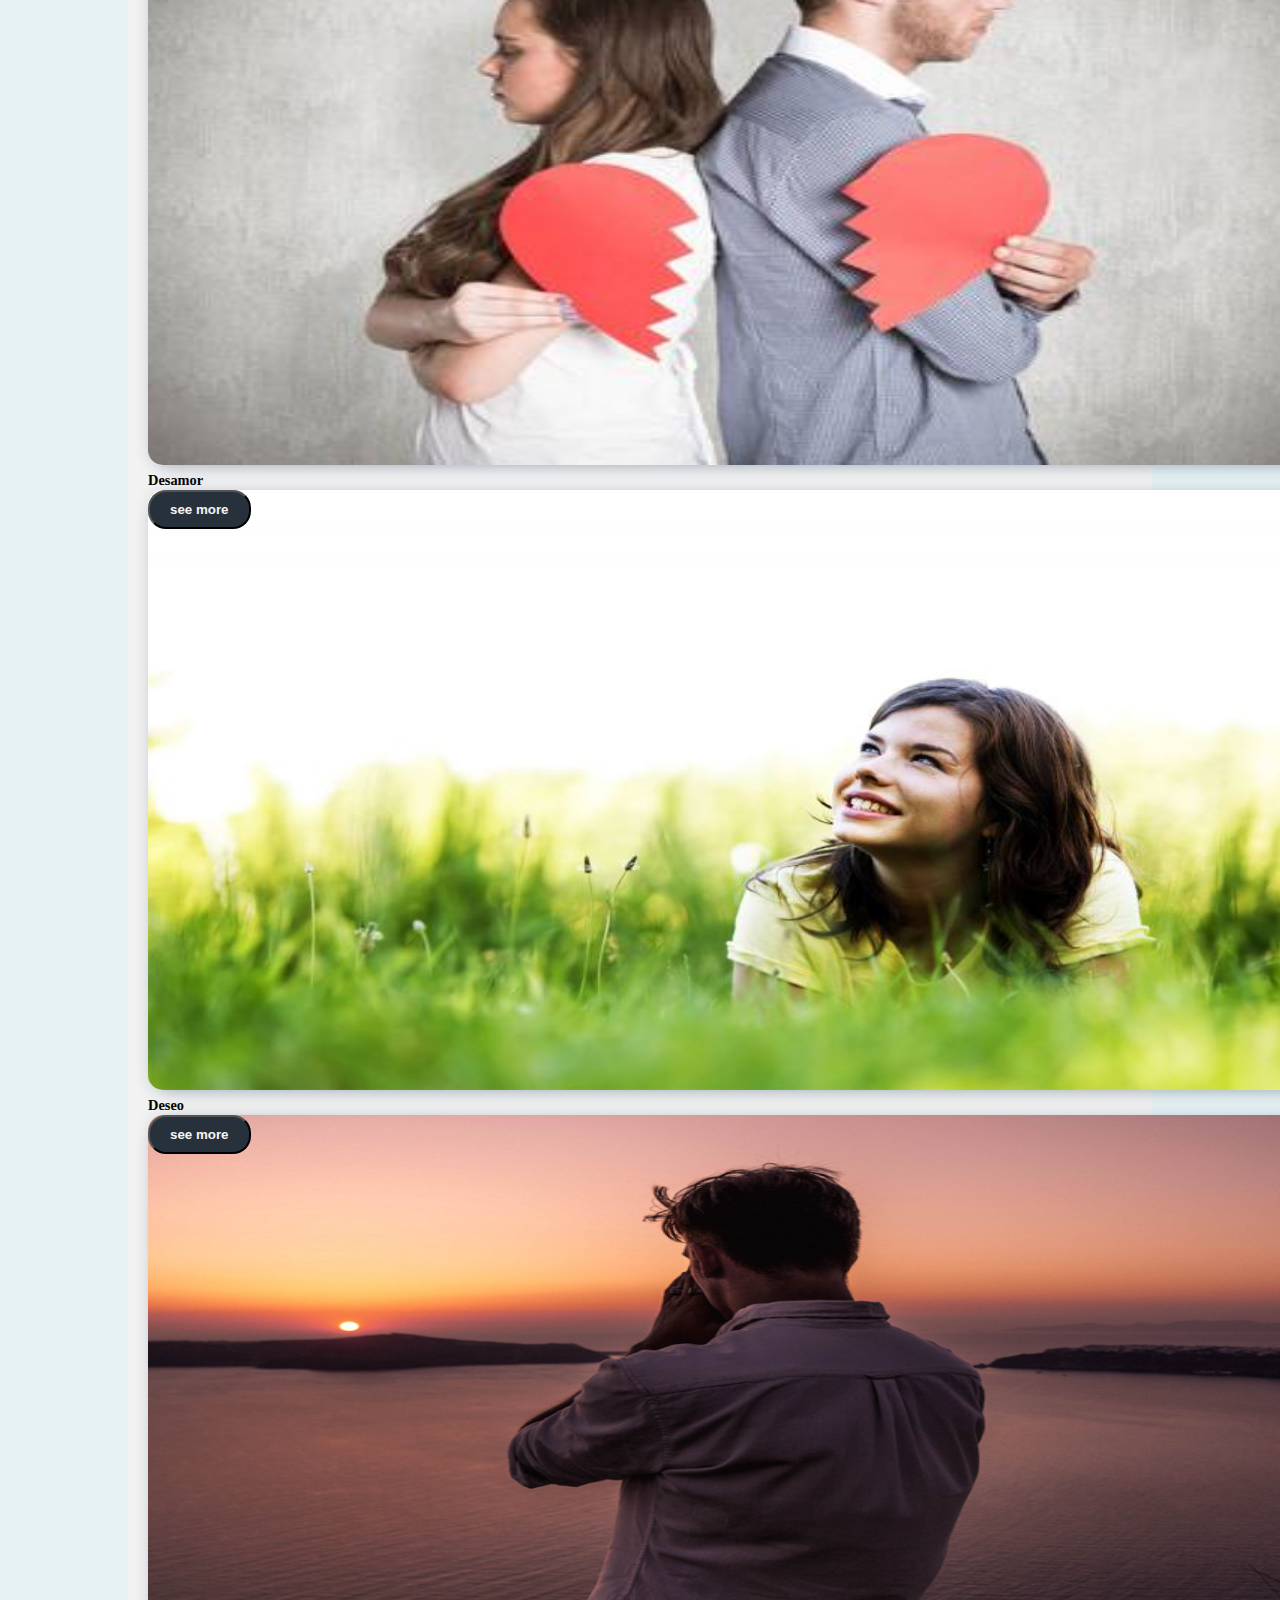
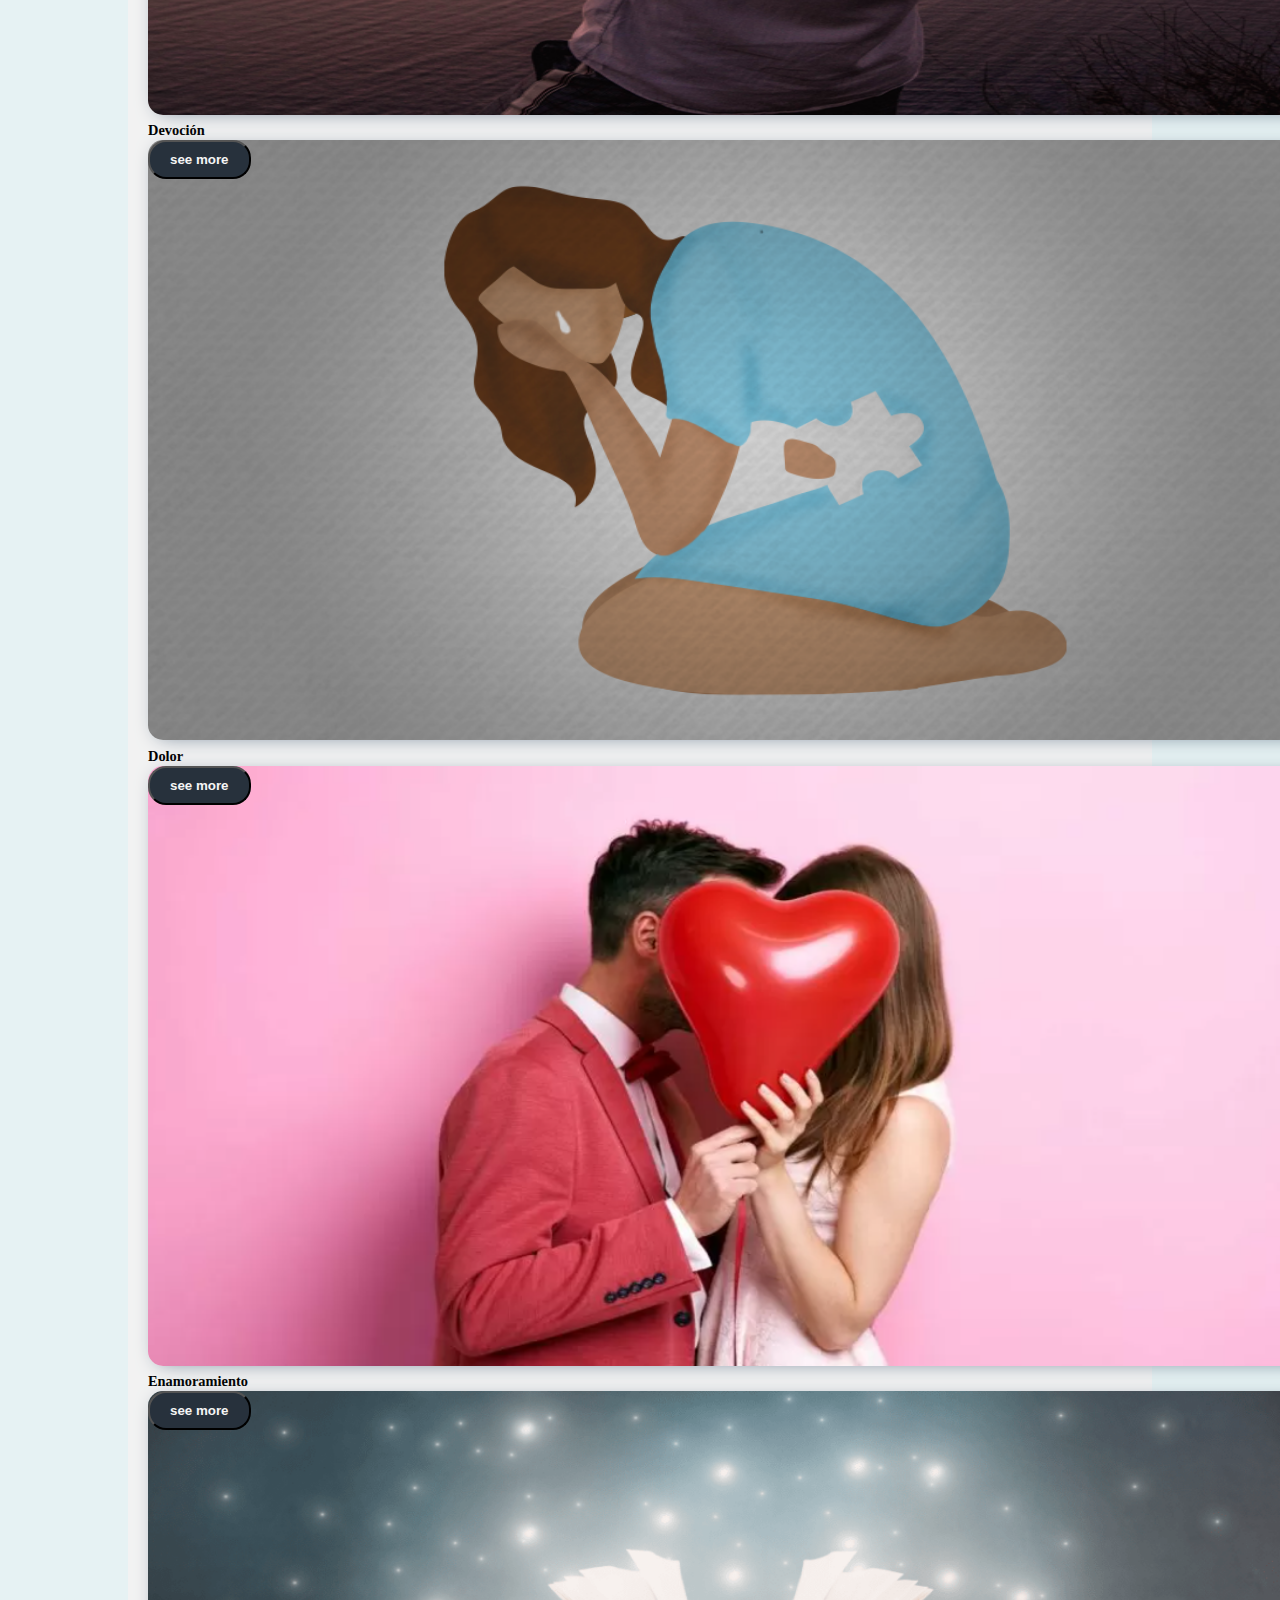
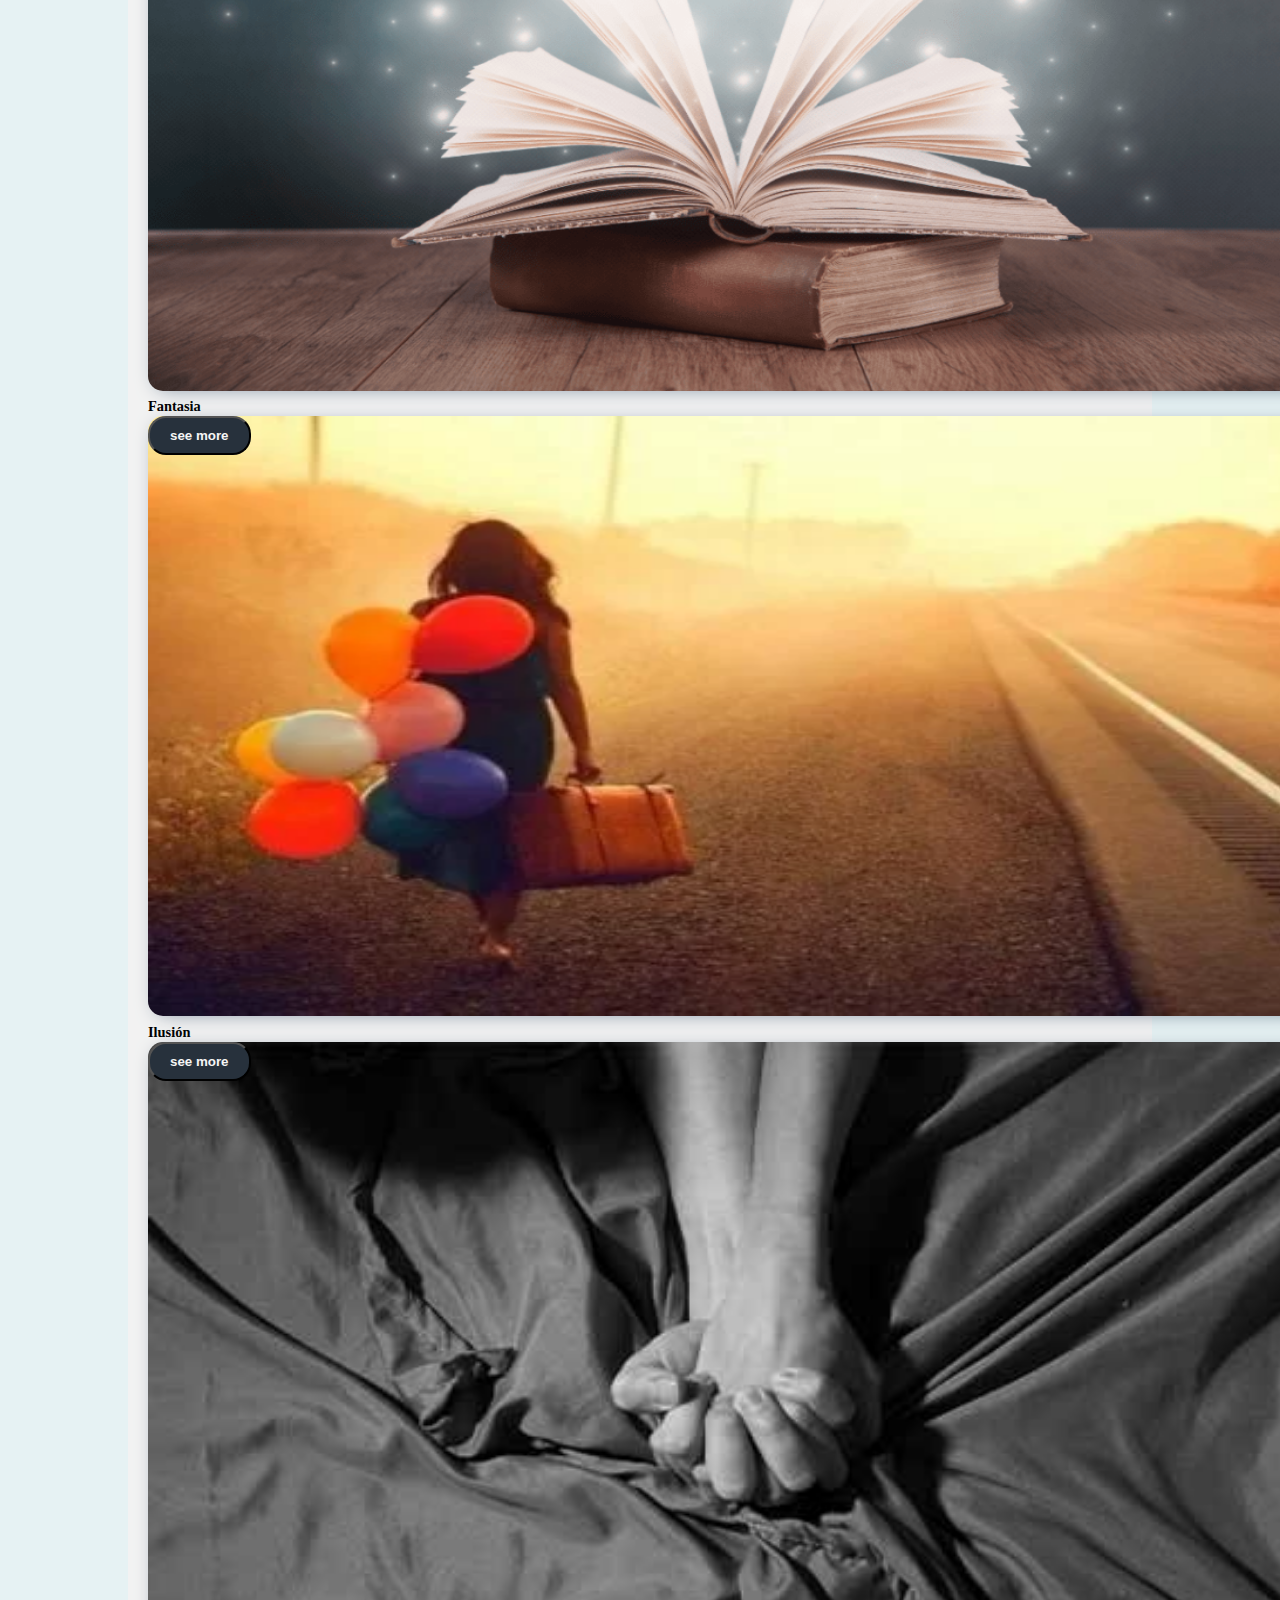
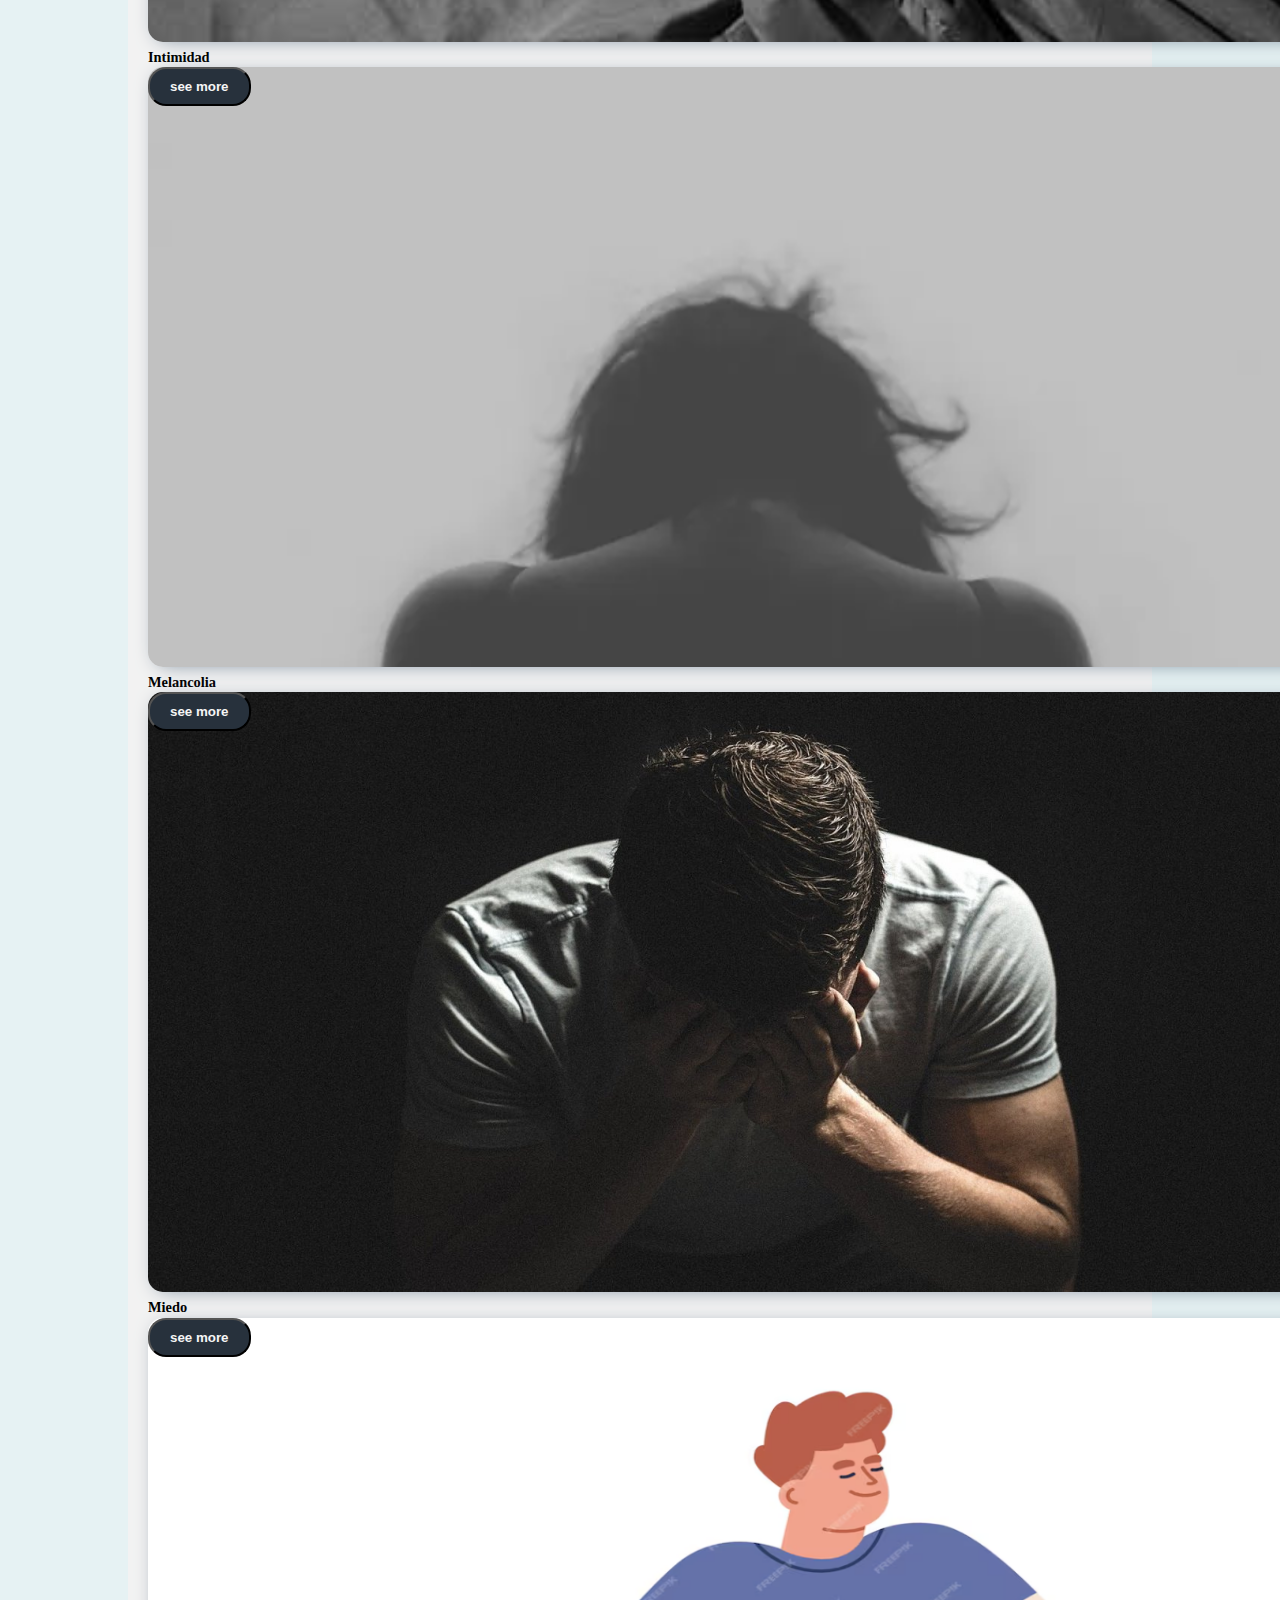
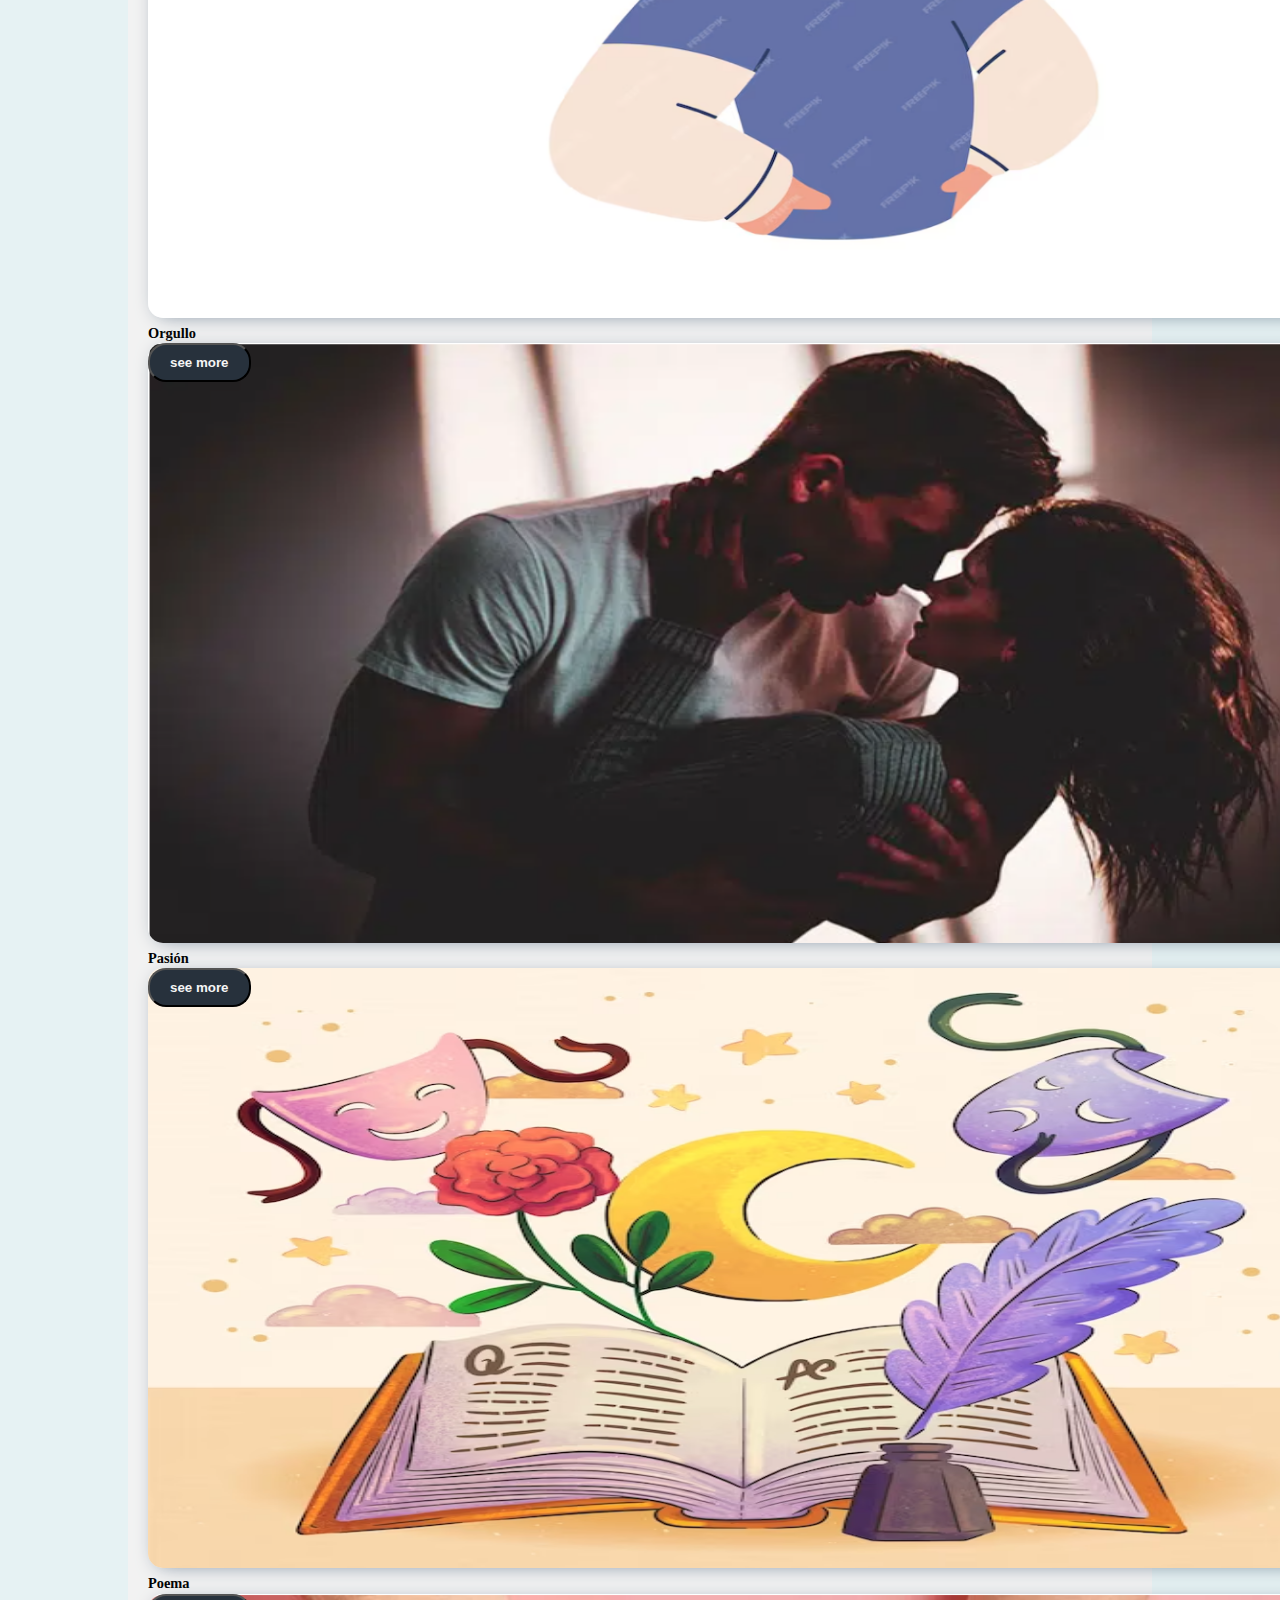
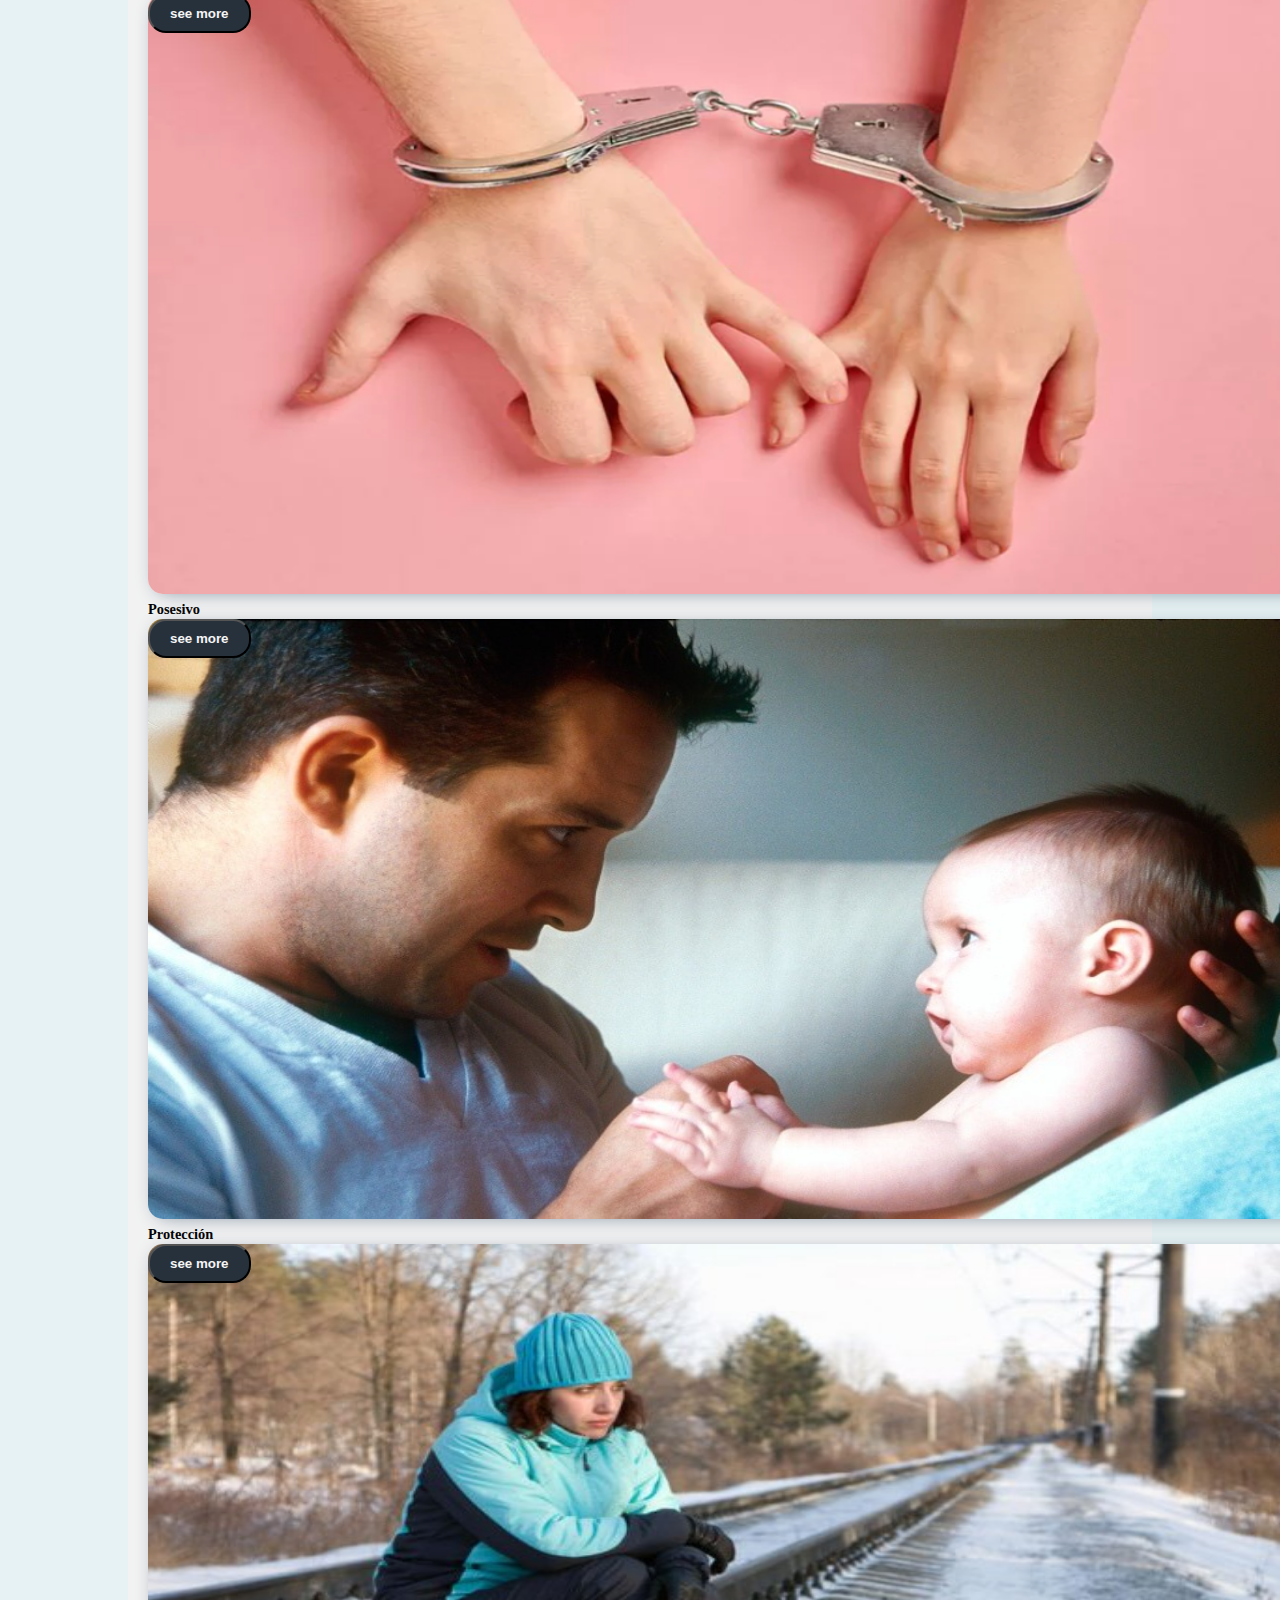
==== commit df51aa16: "Se realiza cambios en el Index.html" ====
--- a/Alegolas Web/Public/HTML/Index.html
+++ b/Alegolas Web/Public/HTML/Index.html
@@ -21,11 +21,9 @@
       <h2>¡Bienvenidos al universo de "En la mente de Alegolas"!</h2>
       <div class="container">
         <p>
-        <br />Lorem ipsum dolor sit amet consectetur adipisicing elit. Voluptates dicta cumque illum. Odio officiis explicabo nisi cumque! Odit voluptates ratione, eos sit animi exercitationem, minus totam, ipsa eum assumenda quidem?
-        Odio iusto fugiat possimus soluta! Doloremque eos, similique suscipit asperiores, accusamus, porro vitae laboriosam ut ipsa pariatur vel magni! Suscipit, optio? Molestiae nesciunt amet recusandae reiciendis aliquam officiis culpa natus!
-        Aliquid, repellendus velit nulla eos magnam assumenda beatae corporis deleniti cum voluptatibus labore ex molestias enim. Consequatur, dolorem deleniti natus dicta, commodi quam obcaecati magni libero dolores aliquid, voluptate atque.
-        Quis in obcaecati esse, temporibus inventore voluptates fuga, natus id quam vitae alias omnis assumenda consequatur ipsa ratione sunt repudiandae maiores beatae, facere repellendus cumque harum? Obcaecati minus magni iste?
-        Hic exercitationem provident praesentium magni possimus ut, nemo officia! Quos alias officia, repellat aspernatur temporibus laborum distinctio incidunt culpa. Incidunt atque sequi, maxime amet perferendis ex ut non quae? Laboriosam.
+        <br />Lorem ipsum dolor sit amet consectetur adipisicing elit. Quidem praesentium unde exercitationem fugiat nam assumenda sunt similique dolorem, tempore commodi reprehenderit laboriosam perferendis maxime odio voluptatibus esse labore consequuntur? Nobis?
+        Vel molestias modi, tenetur ab rem sed temporibus, praesentium nulla repudiandae recusandae deleniti quod illum eveniet architecto omnis. Nobis repellat sit odit eaque ducimus, vitae in voluptatem necessitatibus mollitia neque?
+        Doloremque, aspernatur fugit et, odit accusamus dolorem ipsa ipsum autem assumenda ab beatae nam delectus, iure quae soluta. Excepturi quisquam quibusdam voluptatibus veritatis voluptate molestiae dolorum voluptates explicabo? Cumque, consequatur?
       </p>
       </div>
       
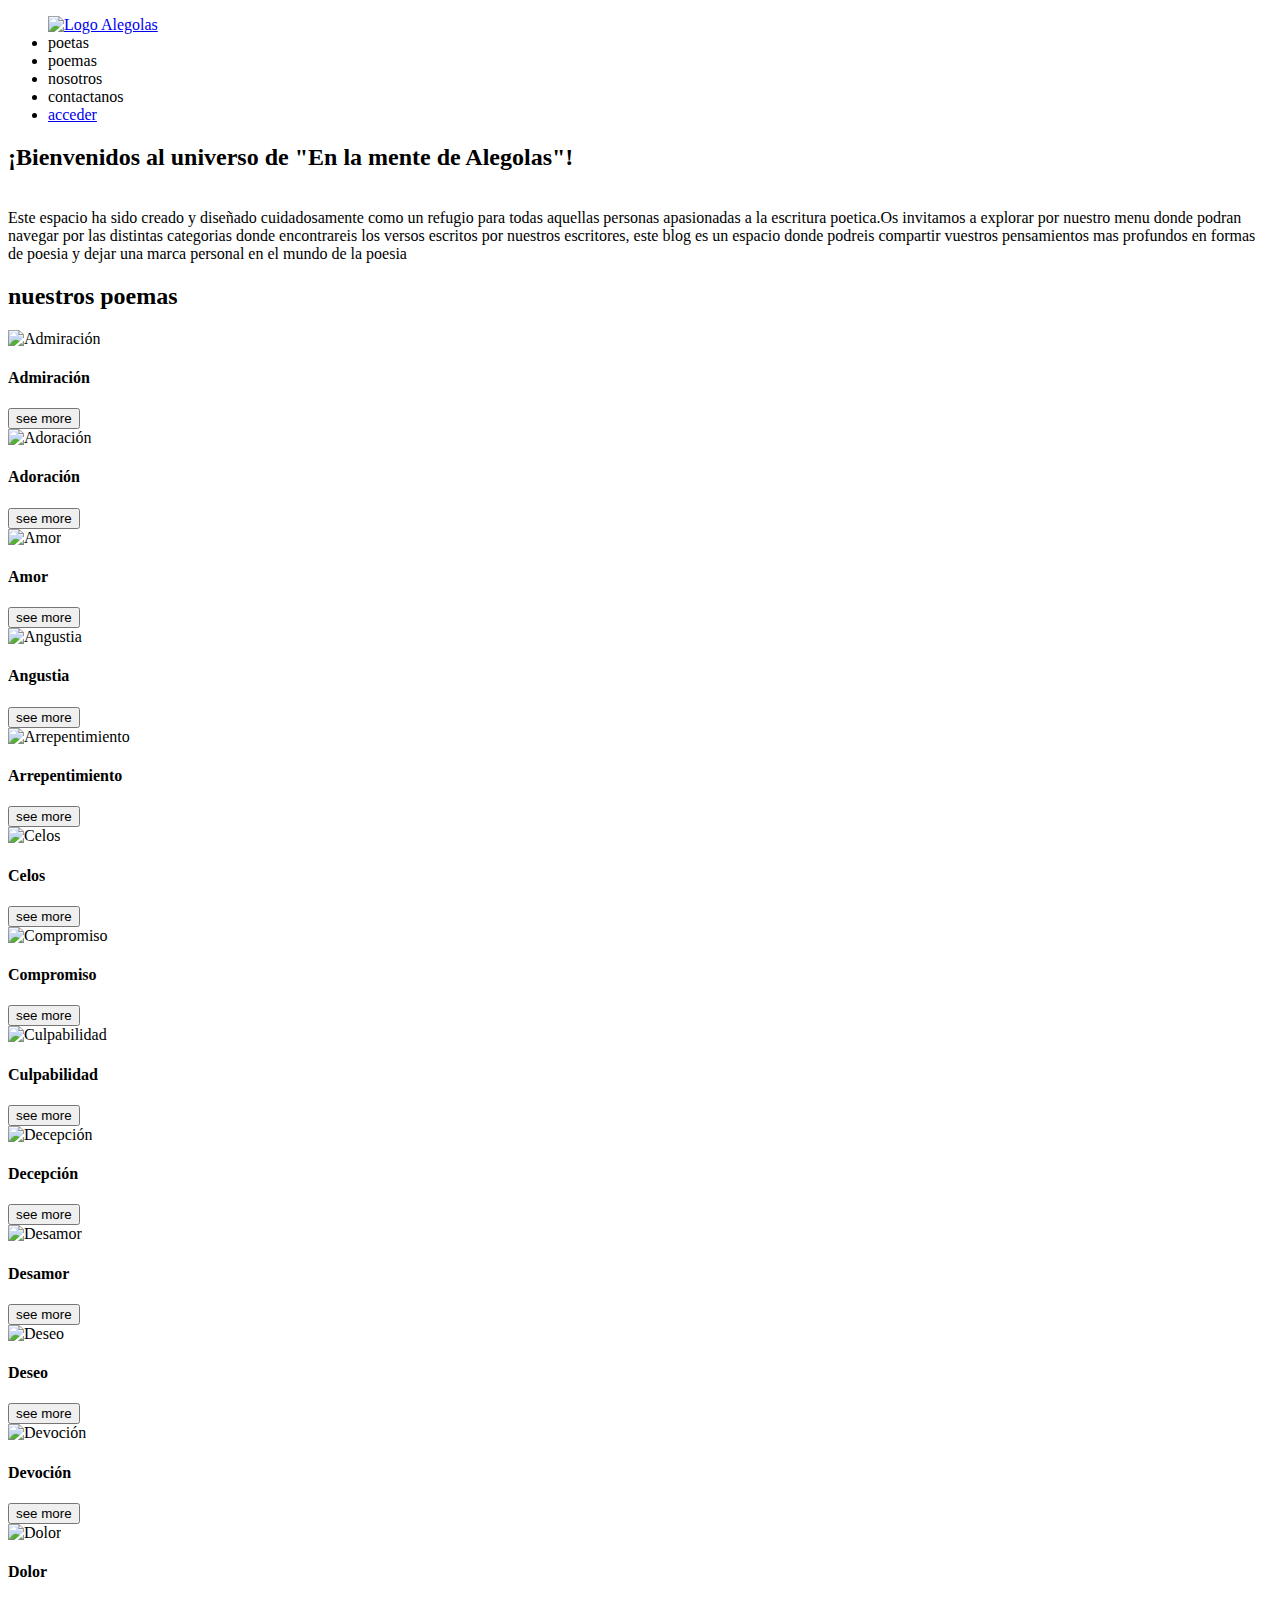
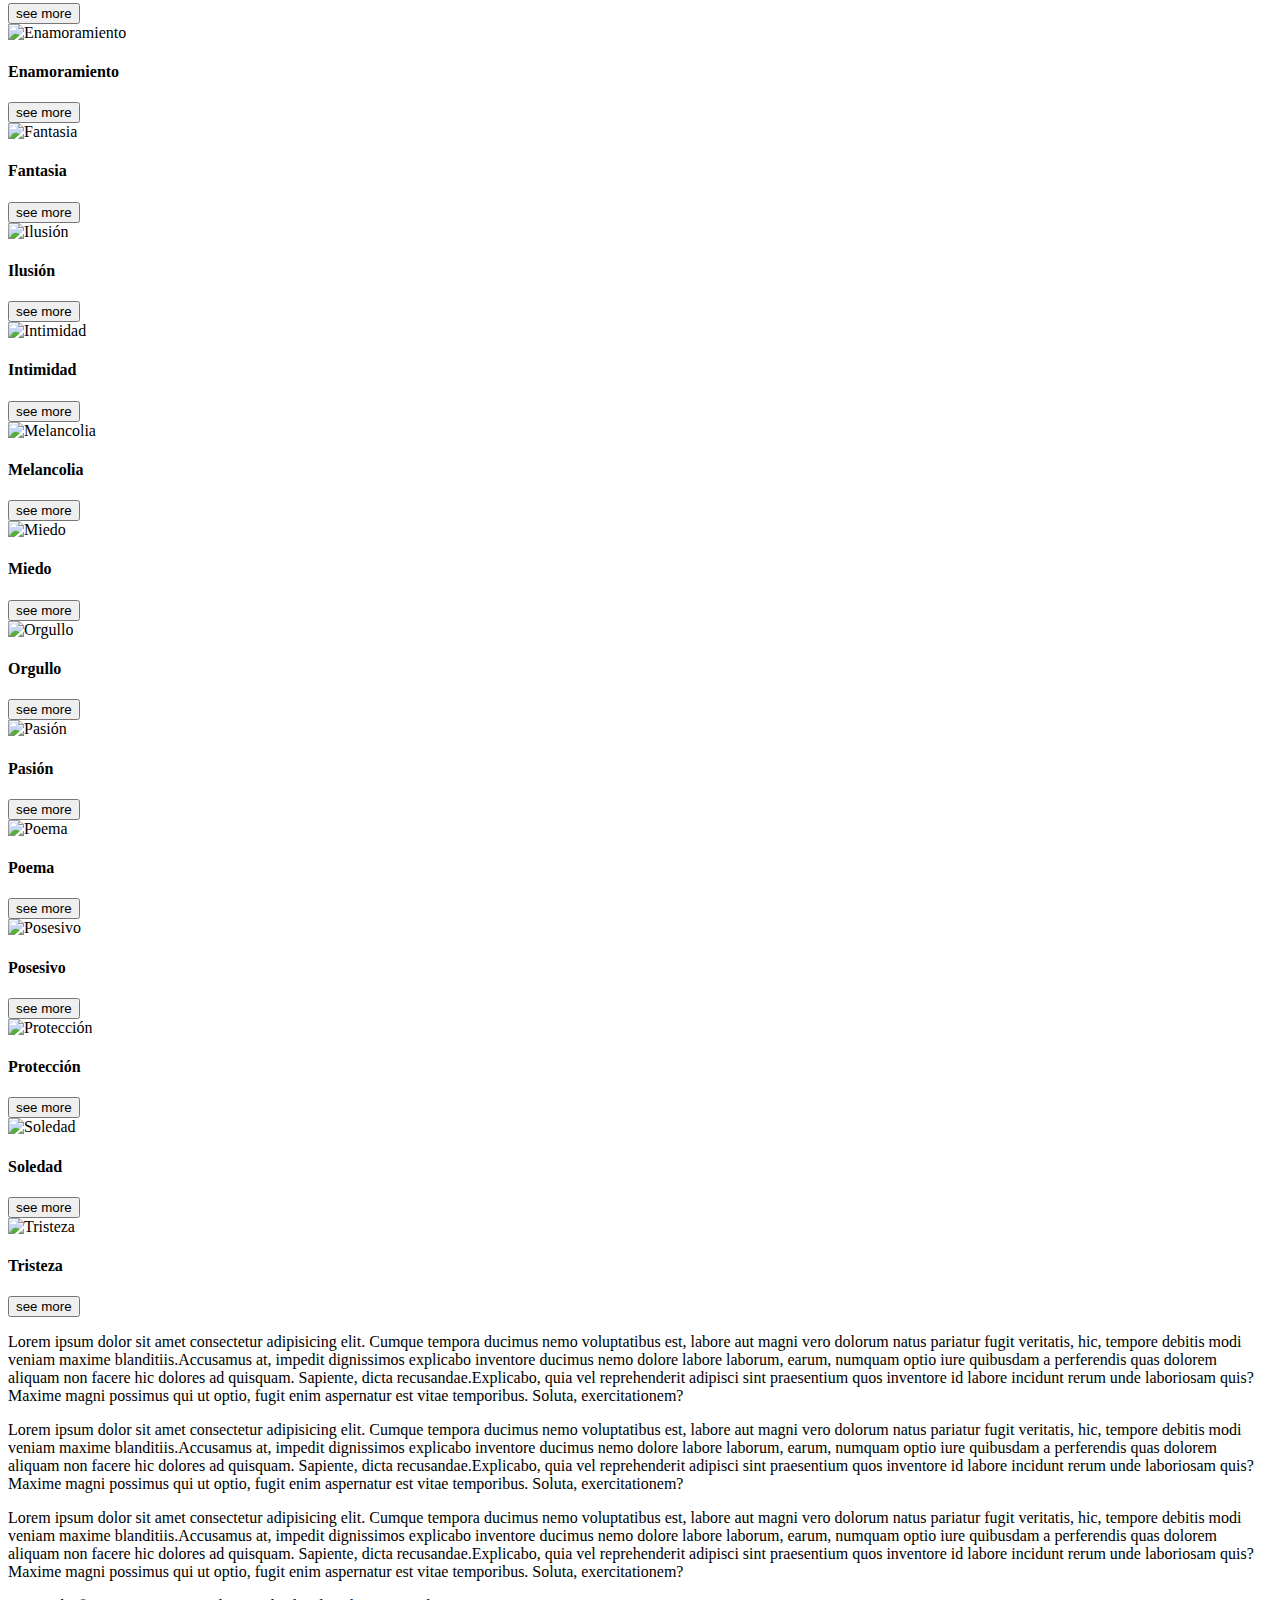
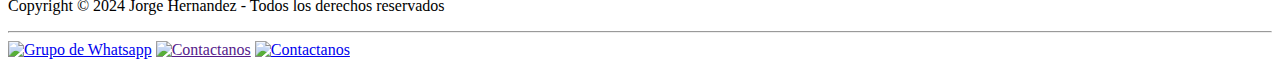
==== commit 295e55fa: "Se crea archivo login y se realiza cambios en el css" ====
--- a/Alegolas Web/Public/HTML/Index.html
+++ b/Alegolas Web/Public/HTML/Index.html
@@ -3,218 +3,232 @@
   <head>
     <meta charset="UTF-8" />
     <meta name="viewport" content="width=device-width, initial-scale=1.0" />
-    <link rel="icon" href="/Alegolas Web/Assets/ICON/Alegolas.ico" />
-    <link rel="stylesheet" href="/Alegolas Web/Assets/CSS/main.css" />
+    <link rel="icon" href="/Assets/ICON/Alegolas.ico" />
+    <link rel="stylesheet" href="/Assets/CSS/main.css" />
     <title>En la mente de alegolas</title>
   </head>
   <body>
     <nav>
       <ul>
-        <a href="Index.html" target="_parent"><img src="/Alegolas Web/Assets/IMG/Alegolas.png" alt="Logo Alegolas" class="ico-nav"/></a>
+        <a href="Index.html" target="_parent"><img src="/Assets/IMG/Alegolas.png" alt="Logo Alegolas" class="ico-nav"/></a>
+        <li><a>poetas</a></li>
         <li><a>poemas</a></li>
         <li><a>nosotros</a></li>
         <li><a>contactanos</a></li>
-        <li><a>acceder</a></li>
+        <li><a href="Login.html" target="_parent">acceder</a></li>
       </ul>
     </nav>
+    
     <div class="header">
       <h2>¡Bienvenidos al universo de "En la mente de Alegolas"!</h2>
-      <div class="container">
-        <p>
-        <br />Lorem ipsum dolor sit amet consectetur adipisicing elit. Quidem praesentium unde exercitationem fugiat nam assumenda sunt similique dolorem, tempore commodi reprehenderit laboriosam perferendis maxime odio voluptatibus esse labore consequuntur? Nobis?
-        Vel molestias modi, tenetur ab rem sed temporibus, praesentium nulla repudiandae recusandae deleniti quod illum eveniet architecto omnis. Nobis repellat sit odit eaque ducimus, vitae in voluptatem necessitatibus mollitia neque?
-        Doloremque, aspernatur fugit et, odit accusamus dolorem ipsa ipsum autem assumenda ab beatae nam delectus, iure quae soluta. Excepturi quisquam quibusdam voluptatibus veritatis voluptate molestiae dolorum voluptates explicabo? Cumque, consequatur?
-      </p>
-      </div>
-      
+      <div class="informacion">
+        <p>
+          <br />Este espacio ha sido creado y diseñado cuidadosamente como un
+          refugio para todas aquellas personas apasionadas a la escritura
+          poetica.Os invitamos a explorar por nuestro menu donde podran navegar
+          por las distintas categorias donde encontrareis los versos escritos por
+          nuestros escritores, este blog es un espacio donde podreis compartir
+          vuestros pensamientos mas profundos en formas de poesia y dejar una
+          marca personal en el mundo de la poesia
+        </p>
+      </div>
       <h2 class="Menu">nuestros poemas</h2>
-      <div class="container">
-        <div class="slide">
-          <div class="item">
-            <img src="/Alegolas Web/Assets/IMG/Admiración .png" alt="Admiración" class="Sentimientos"/>
-            <h4>Admiración</h4>
-            <button class="See-more">see more</button>
-          </div>
-          <div class="item">
-            <img src="/Alegolas Web/Assets/IMG/Adoración.jpg" alt="Adoración" class="Sentimientos"/>
-            <h4>Adoración</h4>
-            <button class="See-more">see more</button>
-          </div>
-          <div class="item">
-            <img src="/Alegolas Web/Assets/IMG/Amor.jpg" alt="Amor" class="Sentimientos"/>
-            <h4>Amor</h4>
-            <button class="See-more">see more</button>
-          </div>
-          <div class="item">
-            <img src="/Alegolas Web/Assets/IMG/Angustia.jpeg" alt="Angustia" class="Sentimientos"/>
-            <h4>Angustia</h4>
-            <button class="See-more">see more</button>
-          </div>
-          <div class="item">
-            <img src="/Alegolas Web/Assets/IMG/Arrepentimiento.jpeg" alt="Arrepentimiento" class="Sentimientos"/>
-            <h4>Arrepentimiento</h4>
-            <button class="See-more">see more</button>
-          </div>
-          <div class="item">
-            <img src="/Alegolas Web/Assets/IMG/Celos.png" alt="Celos" class="Sentimientos"/>
-            <h4>Celos</h4>
-            <button class="See-more">see more</button>
-          </div>
-          <div class="item">
-            <img src="/Alegolas Web/Assets/IMG/Compromiso.jpg" alt="Compromiso" class="Sentimientos"/>
+      <div class="Container-menu">
+       <div class="Cards">
+            <img src="/Assets/IMG/Admiración .png" alt="Admiración" class="Sentimientos"/>
+            <h4 id="admiracion">Admiración</h4>
+            <button class="See-more">see more</button>
+          </div>
+          <div class="Cards">
+            <img src="/Assets/IMG/Adoración.jpg" alt="Adoración" class="Sentimientos"/>
+            <h4 id="adoracion">Adoración</h4>
+            <button class="See-more">see more</button>
+          </div>
+          <div class="Cards">
+            <img src="/Assets/IMG/Amor.jpg" alt="Amor" class="Sentimientos"/>
+            <h4 id="amor">Amor</h4>
+            <button class="See-more">see more</button>
+          </div>
+          <div class="Cards">
+            <img src="/Assets/IMG/Angustia.jpeg" alt="Angustia" class="Sentimientos"/>
+            <h4 id="angustia">Angustia</h4>
+            <button class="See-more">see more</button>
+          </div>
+          <div class="Cards">
+            <img src="/Assets/IMG/Arrepentimiento.jpeg" alt="Arrepentimiento" class="Sentimientos"/>
+            <h4 id="arrepentimiento">Arrepentimiento</h4>
+            <button class="See-more">see more</button>
+          </div>
+          <div class="Cards">
+            <img src="/Assets/IMG/Celos.png" alt="Celos" class="Sentimientos"/>
+            <h4 id="celos">Celos</h4>
+            <button class="See-more">see more</button>
+          </div>
+          <div class="Cards">
+            <img src="/Assets/IMG/Compromiso.jpg" alt="Compromiso" class="Sentimientos"/>
             <h4>Compromiso</h4>
             <button class="See-more">see more</button>
           </div>
-          <div class="item">
-            <img src="/Alegolas Web/Assets/IMG/Culpabilidad.png" alt="Culpabilidad" class="Sentimientos"/>
+          <div class="Cards">
+            <img src="/Assets/IMG/Culpabilidad.png" alt="Culpabilidad" class="Sentimientos"/>
             <h4>Culpabilidad</h4>
             <button class="See-more">see more</button>
           </div>
-          <div class="item">
-            <img src="/Alegolas Web/Assets/IMG/Decepción.jpg" alt="Decepción" class="Sentimientos"/>
+          <div class="Cards">
+            <img src="/Assets/IMG/Decepción.jpg" alt="Decepción" class="Sentimientos"/>
             <h4>Decepción</h4>
             <button class="See-more">see more</button>
           </div>
-          <div class="item">
-            <img src="/Alegolas Web/Assets/IMG/Desamor.jpg" alt="Desamor" class="Sentimientos"/>
+          <div class="Cards">
+            <img src="/Assets/IMG/Desamor.jpg" alt="Desamor" class="Sentimientos"/>
             <h4>Desamor</h4>
             <button class="See-more">see more</button>
           </div>
-          <div class="item">
-            <img src="/Alegolas Web/Assets/IMG/Deseo.jpg" alt="Deseo" class="Sentimientos"/>
+          <div class="Cards">
+            <img src="/Assets/IMG/Deseo.jpg" alt="Deseo" class="Sentimientos"/>
             <h4>Deseo</h4>
             <button class="See-more">see more</button>
           </div>
-          <div class="item">
-            <img src="/Alegolas Web/Assets/IMG/Devoción.png" alt="Devoción" class="Sentimientos"/>
+          <div class="Cards">
+            <img src="/Assets/IMG/Devoción.png" alt="Devoción" class="Sentimientos"/>
             <h4>Devoción</h4>
             <button class="See-more">see more</button>
           </div>
-          <div class="item">
-            <img src="/Alegolas Web/Assets/IMG/Dolor.png" alt="Dolor" class="Sentimientos"/>
+          <div class="Cards">
+            <img src="/Assets/IMG/Dolor.png" alt="Dolor" class="Sentimientos"/>
             <h4>Dolor</h4>
             <button class="See-more">see more</button>
           </div>
-          <div class="item">
-            <img src="/Alegolas Web/Assets/IMG/Enamoramiento.png" alt="Enamoramiento" class="Sentimientos"/>
+          <div class="Cards">
+            <img src="/Assets/IMG/Enamoramiento.png" alt="Enamoramiento" class="Sentimientos"/>
             <h4>Enamoramiento</h4>
             <button class="See-more">see more</button>
           </div>
-          <div class="item">
-            <img src="/Alegolas Web/Assets/IMG/Fantasia.png" alt="Fantasia" class="Sentimientos"/>
+          <div class="Cards">
+            <img src="/Assets/IMG/Fantasia.png" alt="Fantasia" class="Sentimientos"/>
             <h4>Fantasia</h4>
             <button class="See-more">see more</button>
           </div>
-          <div class="item">
-            <img src="/Alegolas Web/Assets/IMG/Ilusión.png" alt="Ilusión" class="Sentimientos"/>
+          <div class="Cards">
+            <img src="/Assets/IMG/Ilusión.png" alt="Ilusión" class="Sentimientos"/>
             <h4>Ilusión</h4>
             <button class="See-more">see more</button>
           </div>
-          <div class="item">
-            <img src="/Alegolas Web/Assets/IMG/Intimidad.jpg" alt="Intimidad" class="Sentimientos"/>
+          <div class="Cards">
+            <img src="/Assets/IMG/Intimidad.jpg" alt="Intimidad" class="Sentimientos"/>
             <h4>Intimidad</h4>
             <button class="See-more">see more</button>
           </div>
-          <div class="item">
-            <img src="/Alegolas Web/Assets/IMG/Melancolia.png" alt="Melancolia" class="Sentimientos"/>
+          <div class="Cards">
+            <img src="/Assets/IMG/Melancolia.png" alt="Melancolia" class="Sentimientos"/>
             <h4>Melancolia</h4>
             <button class="See-more">see more</button>
           </div>
-          <div class="item">
-            <img src="/Alegolas Web/Assets/IMG/Miedo.jpg" alt="Miedo" class="Sentimientos"/>
+          <div class="Cards">
+            <img src="/Assets/IMG/Miedo.jpg" alt="Miedo" class="Sentimientos"/>
             <h4>Miedo</h4>
             <button class="See-more">see more</button>
           </div>
-          <div class="item">
-            <img src="/Alegolas Web/Assets/IMG/Orgullo.png" alt="Orgullo" class="Sentimientos"/>
+          <div class="Cards">
+            <img src="/Assets/IMG/Orgullo.png" alt="Orgullo" class="Sentimientos"/>
             <h4>Orgullo</h4>
             <button class="See-more">see more</button>
           </div>
-          <div class="item">
-            <img src="/Alegolas Web/Assets/IMG/Pasion.png" alt="Pasión" class="Sentimientos"/>
+          <div class="Cards">
+            <img src="/Assets/IMG/Pasion.png" alt="Pasión" class="Sentimientos"/>
             <h4>Pasión</h4>
             <button class="See-more">see more</button>
           </div>
-          <div class="item">
-            <img src="/Alegolas Web/Assets/IMG/Poema.jpeg" alt="Poema" class="Sentimientos"/>
+          <div class="Cards">
+            <img src="/Assets/IMG/Poema.jpeg" alt="Poema" class="Sentimientos"/>
             <h4>Poema</h4>
             <button class="See-more">see more</button>
           </div>
-          <div class="item">
-            <img src="/Alegolas Web/Assets/IMG/Posesivo.png" alt="Posesivo" class="Sentimientos"/>
+          <div class="Cards">
+            <img src="/Assets/IMG/Posesivo.png" alt="Posesivo" class="Sentimientos"/>
             <h4>Posesivo</h4>
             <button class="See-more">see more</button>
           </div>
-          <div class="item">
-            <img src="/Alegolas Web/Assets/IMG/Protección.jpg" alt="Protección" class="Sentimientos"/>
+          <div class="Cards">
+            <img src="/Assets/IMG/Protección.jpg" alt="Protección" class="Sentimientos"/>
             <h4>Protección</h4>
             <button class="See-more">see more</button>
           </div>
-          <div class="item">
-            <img src="/Alegolas Web/Assets/IMG/Soledad.jpg" alt="Soledad" class="Sentimientos"/>
+          <div class="Cards">
+            <img src="/Assets/IMG/Soledad.jpg" alt="Soledad" class="Sentimientos"/>
             <h4>Soledad</h4>
             <button class="See-more">see more</button>
           </div>
-          <div class="item">
-            <img src="/Alegolas Web/Assets/IMG/Tristeza.jpg" alt="Tristeza" class="Sentimientos"/>
+          <div class="Cards">
+            <img src="/Assets/IMG/Tristeza.jpg" alt="Tristeza" class="Sentimientos"/>
             <h4>Tristeza</h4>
             <button class="See-more">see more</button>
           </div>
-        </div>
-        <div class="button">
-          <button><img class="ico-opc" src="/Alegolas Web/Assets/ICON/left.png" alt="Siguiente"/></button>
-          <button><img class="ico-opc" src="/Alegolas Web/Assets/ICON/rigth.png" alt="Regresar"/></button>
         </div>
       </div>
     </div>
     <section>
-      <p class="info">
-        <span
-          >Lorem ipsum dolor sit amet consectetur adipisicing elit. Cumque
+      <div class="informacion">
+        <p>
+          <span>Lorem ipsum dolor sit amet consectetur adipisicing elit. Cumque
           tempora ducimus nemo voluptatibus est, labore aut magni vero dolorum
           natus pariatur fugit veritatis, hic, tempore debitis modi veniam
-          maxime blanditiis.</span
-        ><span
-          >Accusamus at, impedit dignissimos explicabo inventore ducimus nemo
+          maxime blanditiis.</span><span>Accusamus at, impedit dignissimos explicabo inventore ducimus nemo
           dolore labore laborum, earum, numquam optio iure quibusdam a
           perferendis quas dolorem aliquam non facere hic dolores ad quisquam.
-          Sapiente, dicta recusandae.</span
-        ><span
-          >Explicabo, quia vel reprehenderit adipisci sint praesentium quos
+          Sapiente, dicta recusandae.</span><span>Explicabo, quia vel reprehenderit adipisci sint praesentium quos
           inventore id labore incidunt rerum unde laboriosam quis? Maxime magni
           possimus qui ut optio, fugit enim aspernatur est vitae temporibus.
-          Soluta, exercitationem?</span
-        >
-      </p>
+          Soluta, exercitationem?</span>
+        </p>
+      </div>
+      <div class="informacion">
+        <p>
+          <span>Lorem ipsum dolor sit amet consectetur adipisicing elit. Cumque
+          tempora ducimus nemo voluptatibus est, labore aut magni vero dolorum
+          natus pariatur fugit veritatis, hic, tempore debitis modi veniam
+          maxime blanditiis.</span><span>Accusamus at, impedit dignissimos explicabo inventore ducimus nemo
+          dolore labore laborum, earum, numquam optio iure quibusdam a
+          perferendis quas dolorem aliquam non facere hic dolores ad quisquam.
+          Sapiente, dicta recusandae.</span><span>Explicabo, quia vel reprehenderit adipisci sint praesentium quos
+          inventore id labore incidunt rerum unde laboriosam quis? Maxime magni
+          possimus qui ut optio, fugit enim aspernatur est vitae temporibus.
+          Soluta, exercitationem?</span>
+        </p>
+      </div>
+      <div class="informacion">
+        <p>
+          <span>Lorem ipsum dolor sit amet consectetur adipisicing elit. Cumque
+          tempora ducimus nemo voluptatibus est, labore aut magni vero dolorum
+          natus pariatur fugit veritatis, hic, tempore debitis modi veniam
+          maxime blanditiis.</span><span>Accusamus at, impedit dignissimos explicabo inventore ducimus nemo
+          dolore labore laborum, earum, numquam optio iure quibusdam a
+          perferendis quas dolorem aliquam non facere hic dolores ad quisquam.
+          Sapiente, dicta recusandae.</span><span>Explicabo, quia vel reprehenderit adipisci sint praesentium quos
+          inventore id labore incidunt rerum unde laboriosam quis? Maxime magni
+          possimus qui ut optio, fugit enim aspernatur est vitae temporibus.
+          Soluta, exercitationem?</span>
+        </p>
+      </div>
     </section>
     <footer class="footer">
-  <p>&copy; Copyright 2024 - En la mente de Alegolas</p>
-  <hr />
-  <div class="icon-container">
-    <a href="https://chat.whatsapp.com/EsUebwL7wRNLYoPjNSeijk" target="_parent">
-      <img src="/Alegolas Web/Assets/ICON/Whatsapp.png" alt="Grupo de Whatsapp" />
-    </a>
-    <a href="#">
-      <img src="/Alegolas Web/Assets/ICON/contact.png" alt="Contactanos" />
-    </a>
-  </div>
-</footer>
-
-    <!-- <footer class="footer">
-      <p>&copy; Copyright 2024 - En la mente de Alegolas</p>
+      <p>Copyright &copy; 2024 Jorge Hernandez - Todos los derechos reservados</p>
       <hr />
       <div class="icon-container">
         <a
           href="https://chat.whatsapp.com/EsUebwL7wRNLYoPjNSeijk"
           target="_parent"
           ><img
-            src="/Alegolas Web/Assets/ICON/Whatsapp.png"
+            src="/Assets/ICON/Whatsapp.png"
             alt="Grupo de Whatsapp"
         /></a>
-        <a href="#"
-          ><img src="/Alegolas Web/Assets/ICON/contact.png" alt="Contactanos"
+        <a href=""
+          ><img src="/Assets/ICON/contact.png" alt="Contactanos"
         /></a>
-      </div>
-    </footer> -->
+        <a href="https://www.youtube.com/@alegolasjuega6038" target="_blank"
+          ><img src="/Assets/ICON/Youtube.png" alt="Contactanos"
+        /></a>
+      </div>
+    </footer>
   </body>
 </html>
